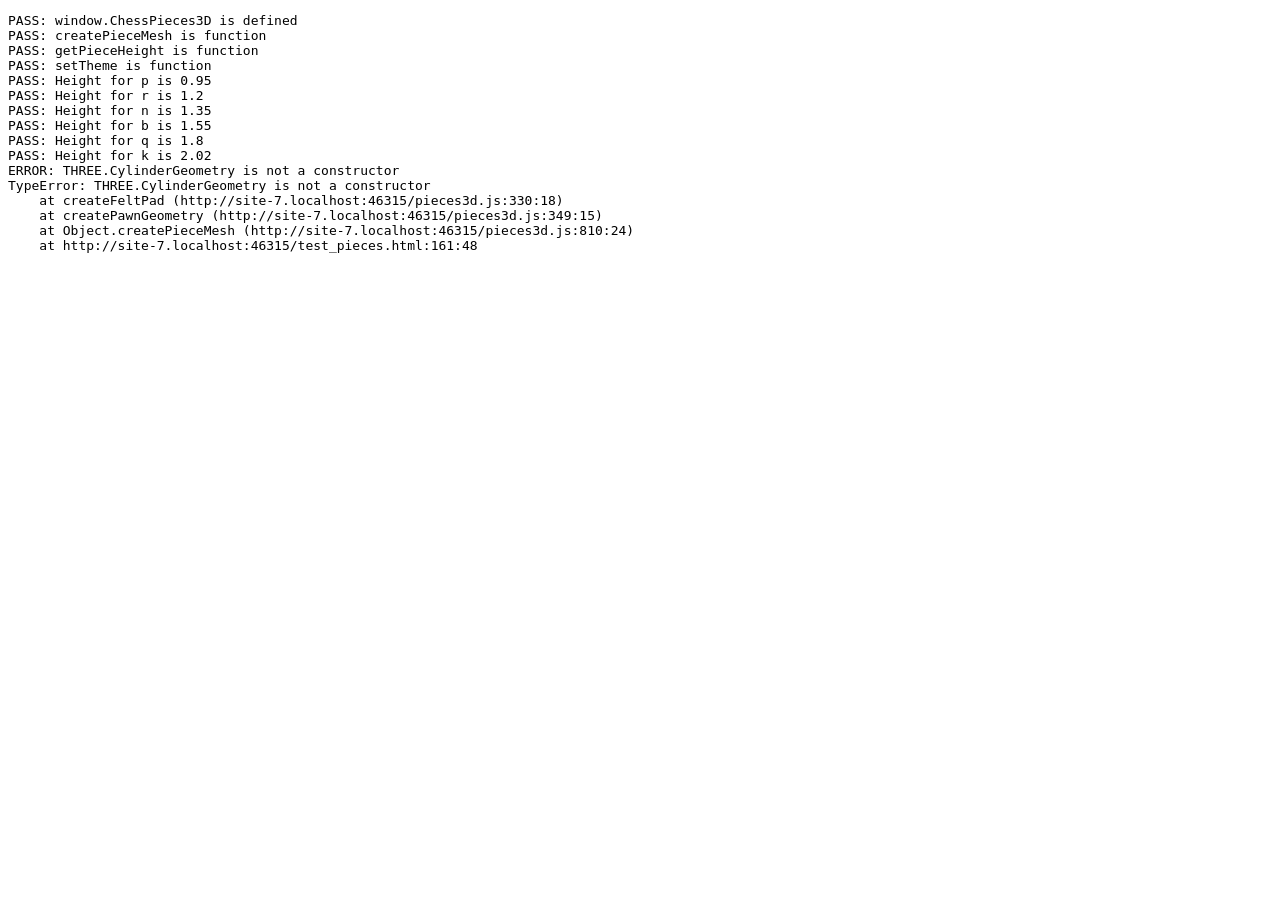
==== test_pieces.html @ d3184d55 "first commit" ====
<!DOCTYPE html>
<html>
<head>
  <meta charset="utf-8">
  <title>Test Three.js Mock</title>
</head>
<body>
  <div id="output">Running...</div>
  <script>
    // Lightweight mock of THREE.js to verify pieces3d.js in headless browser
    window.THREE = {
      Vector2: class {
        constructor(x = 0, y = 0) { this.x = x; this.y = y; }
      },
      Matrix4: class {
        set() { return this; }
      },
      BufferGeometry: class {
        computeVertexNormals() {}
        applyMatrix4() { return this; }
        translate() { return this; }
        rotateY() { return this; }
        rotateX() { return this; }
      },
      LatheGeometry: class {
        constructor(points, segments) {
          this.points = points;
          this.segments = segments;
        }
        computeVertexNormals() {}
      },
      SphereGeometry: class {
        constructor(radius, widthSegments, heightSegments) {
          this.radius = radius;
          this.widthSegments = widthSegments;
          this.heightSegments = heightSegments;
        }
        computeVertexNormals() {}
      },
      BoxGeometry: class {
        constructor(width, height, depth) {
          this.width = width;
          this.height = height;
          this.depth = depth;
        }
        computeVertexNormals() {}
      },
      ConeGeometry: class {
        constructor(radius, height, radialSegments) {
          this.radius = radius;
          this.height = height;
          this.radialSegments = radialSegments;
        }
        computeVertexNormals() {}
      },
      ExtrudeGeometry: class {
        constructor(shape, options) {
          this.shape = shape;
          this.options = options;
        }
        computeVertexNormals() {}
        applyMatrix4() { return this; }
        translate() { return this; }
      },
      Shape: class {
        constructor() { this.curves = []; }
        moveTo(x, y) { this.curves.push(['moveTo', x, y]); }
        lineTo(x, y) { this.curves.push(['lineTo', x, y]); }
        quadraticCurveTo(cx, cy, x, y) { this.curves.push(['quadraticCurveTo', cx, cy, x, y]); }
        bezierCurveTo(c1x, c1y, c2x, c2y, x, y) { this.curves.push(['bezierCurveTo', c1x, c1y, c2x, c2y, x, y]); }
        closePath() { this.curves.push(['closePath']); }
      },
      Mesh: class {
        constructor(geometry, material) {
          this.isMesh = true;
          this.geometry = geometry;
          this.material = material;
          this.position = { x: 0, y: 0, z: 0, set: function(x, y, z) { this.x = x; this.y = y; this.z = z; } };
          this.rotation = { x: 0, y: 0, z: 0, set: function(x, y, z) { this.x = x; this.y = y; this.z = z; } };
          this.userData = {};
          this.castShadow = false;
          this.receiveShadow = false;
        }
      },
      Group: class {
        constructor() {
          this.isGroup = true;
          this.children = [];
          this.position = { x: 0, y: 0, z: 0, set: function(x, y, z) { this.x = x; this.y = y; this.z = z; } };
          this.rotation = { x: 0, y: 0, z: 0, set: function(x, y, z) { this.x = x; this.y = y; this.z = z; } };
          this.userData = {};
        }
        add(child) {
          this.children.push(child);
        }
        traverse(callback) {
          callback(this);
          for (const child of this.children) {
            if (child.traverse) {
              child.traverse(callback);
            } else {
              callback(child);
            }
          }
        }
      },
      MeshPhysicalMaterial: class {
        constructor(params = {}) {
          this.isMaterial = true;
          Object.assign(this, params);
        }
      },
      MeshStandardMaterial: class {
        constructor(params = {}) {
          this.isMaterial = true;
          Object.assign(this, params);
        }
      },
      CanvasTexture: class {
        constructor(canvas) {
          this.image = canvas;
          this.repeat = { x: 1, y: 1, set: function(x, y) { this.x = x; this.y = y; } };
        }
      },
      RepeatWrapping: 1000
    };
  </script>
  <script src="pieces3d.js"></script>
  <script>
    const results = [];
    function assert(cond, msg) {
      if (!cond) {
        results.push('FAIL: ' + msg);
        throw new Error(msg);
      } else {
        results.push('PASS: ' + msg);
      }
    }

    try {
      assert(typeof window.ChessPieces3D === 'object', 'window.ChessPieces3D is defined');
      assert(typeof window.ChessPieces3D.createPieceMesh === 'function', 'createPieceMesh is function');
      assert(typeof window.ChessPieces3D.getPieceHeight === 'function', 'getPieceHeight is function');
      assert(typeof window.ChessPieces3D.setTheme === 'function', 'setTheme is function');

      const pieceTypes = ['p', 'r', 'n', 'b', 'q', 'k'];
      const colors = ['w', 'b'];
      const themes = ['classic', 'marble', 'neon', 'wood'];

      // Test heights
      for (const t of pieceTypes) {
        const h = window.ChessPieces3D.getPieceHeight(t);
        assert(typeof h === 'number' && h > 0.8 && h < 2.5, 'Height for ' + t + ' is ' + h);
      }

      // Test piece creations across all types, colors, themes
      for (const th of themes) {
        window.ChessPieces3D.setTheme(th);
        for (const c of colors) {
          for (const t of pieceTypes) {
            const piece = window.ChessPieces3D.createPieceMesh(t, c, th);
            assert(piece && piece.isGroup, 'Piece created for ' + t + '-' + c + '-' + th);
            assert(piece.children.length > 0, 'Piece has child meshes (' + piece.children.length + ')');
            assert(piece.userData.type === t, 'userData.type matches ' + t);
            assert(piece.userData.color === c, 'userData.color matches ' + c);
            assert(piece.userData.theme === th, 'userData.theme matches ' + th);

            // Check shadow flags on all child meshes
            let meshCount = 0;
            piece.traverse((node) => {
              if (node.isMesh) {
                meshCount++;
                assert(node.castShadow === true, 'Mesh has castShadow=true');
                assert(node.receiveShadow === true, 'Mesh has receiveShadow=true');
                assert(node.material && node.material.isMaterial, 'Mesh has valid material');
              }
            });
            assert(meshCount > 0, 'Found ' + meshCount + ' meshes in ' + t);

            // Check Knight orientation
            if (t === 'n') {
              if (c === 'b') {
                assert(Math.abs(piece.rotation.y - Math.PI) < 0.001, 'Black knight rotated PI');
              } else {
                assert(piece.rotation.y === 0, 'White knight rotation is 0');
              }
            }

            // Test updatePieceTheme
            window.ChessPieces3D.updatePieceTheme(piece, 'neon');
            assert(piece.userData.theme === 'neon', 'updatePieceTheme updated theme to neon');
          }
        }
      }

      document.getElementById('output').innerHTML = '<pre id="res">' + results.join('\n') + '\nALL TESTS PASSED SUCCESSFULLY!</pre>';
    } catch (e) {
      document.getElementById('output').innerHTML = '<pre id="res">' + results.join('\n') + '\nERROR: ' + e.message + '\n' + e.stack + '</pre>';
    }
  </script>
</body>
</html>
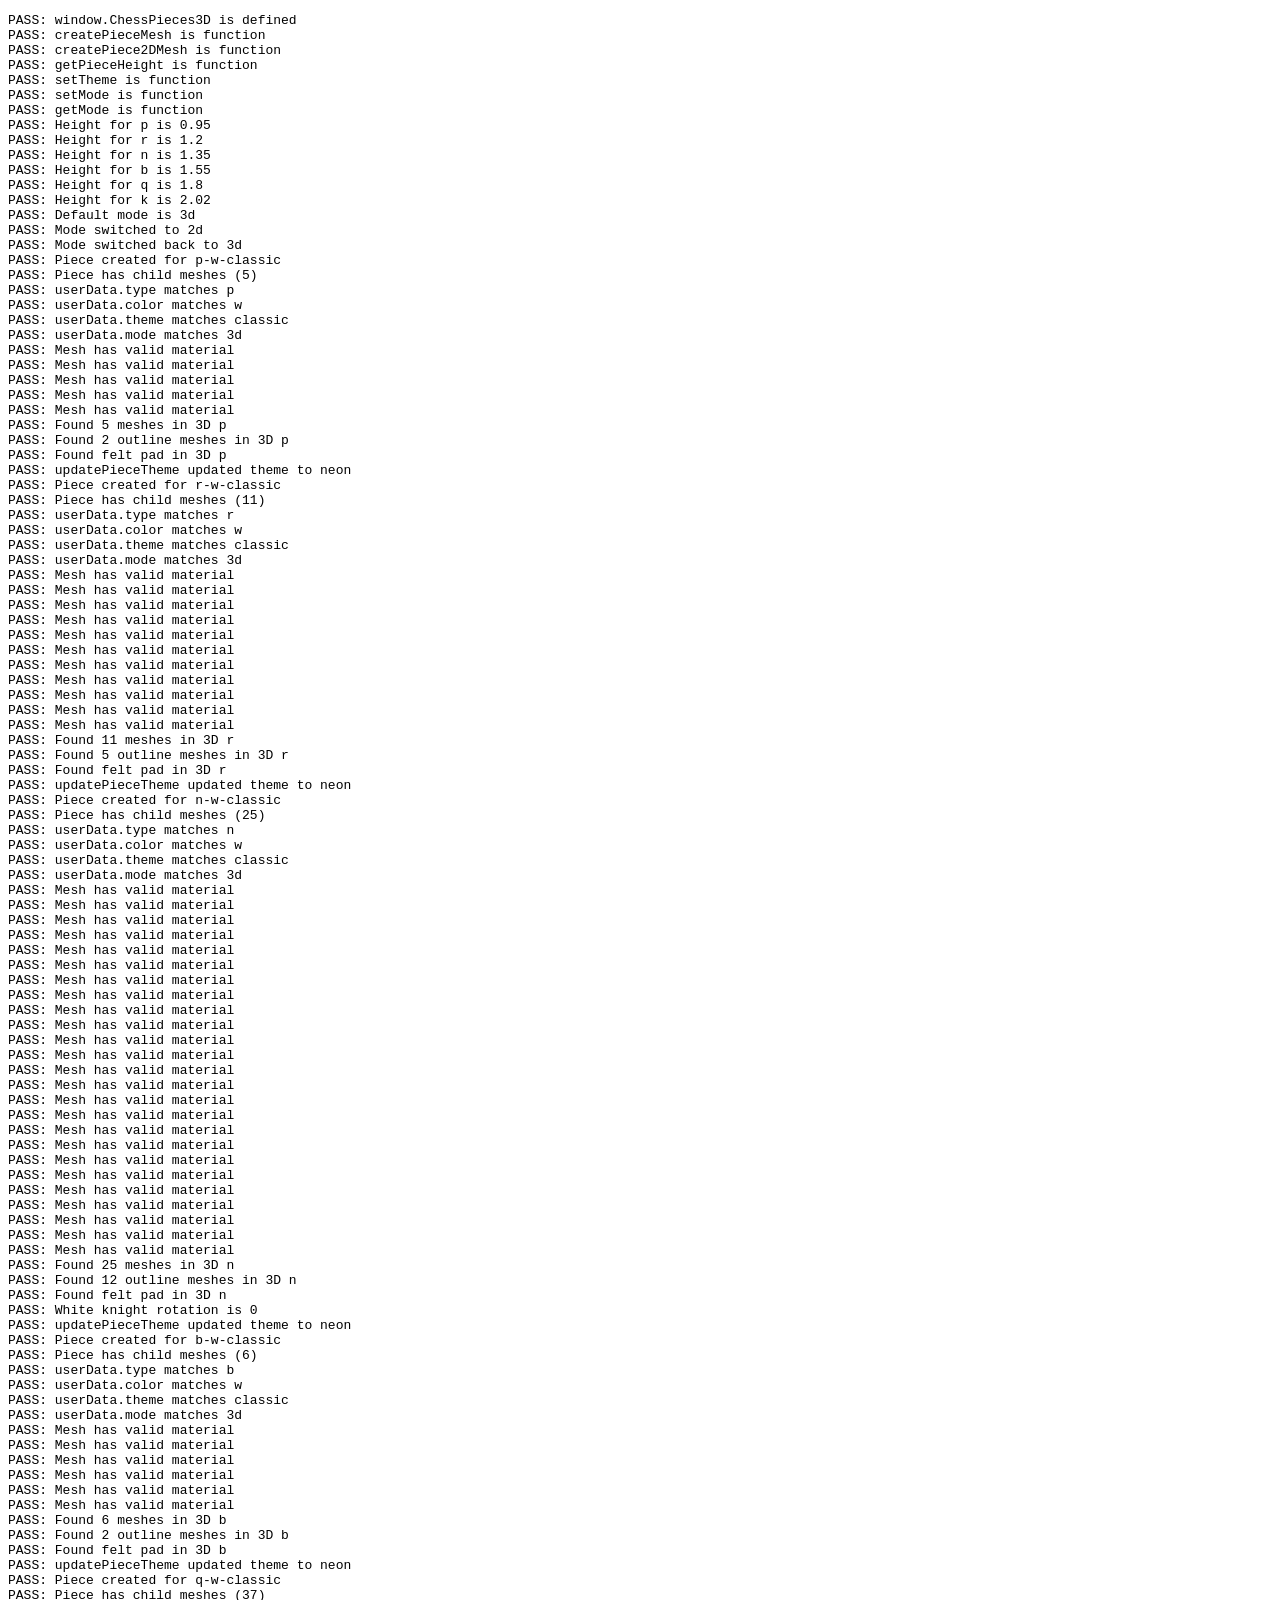
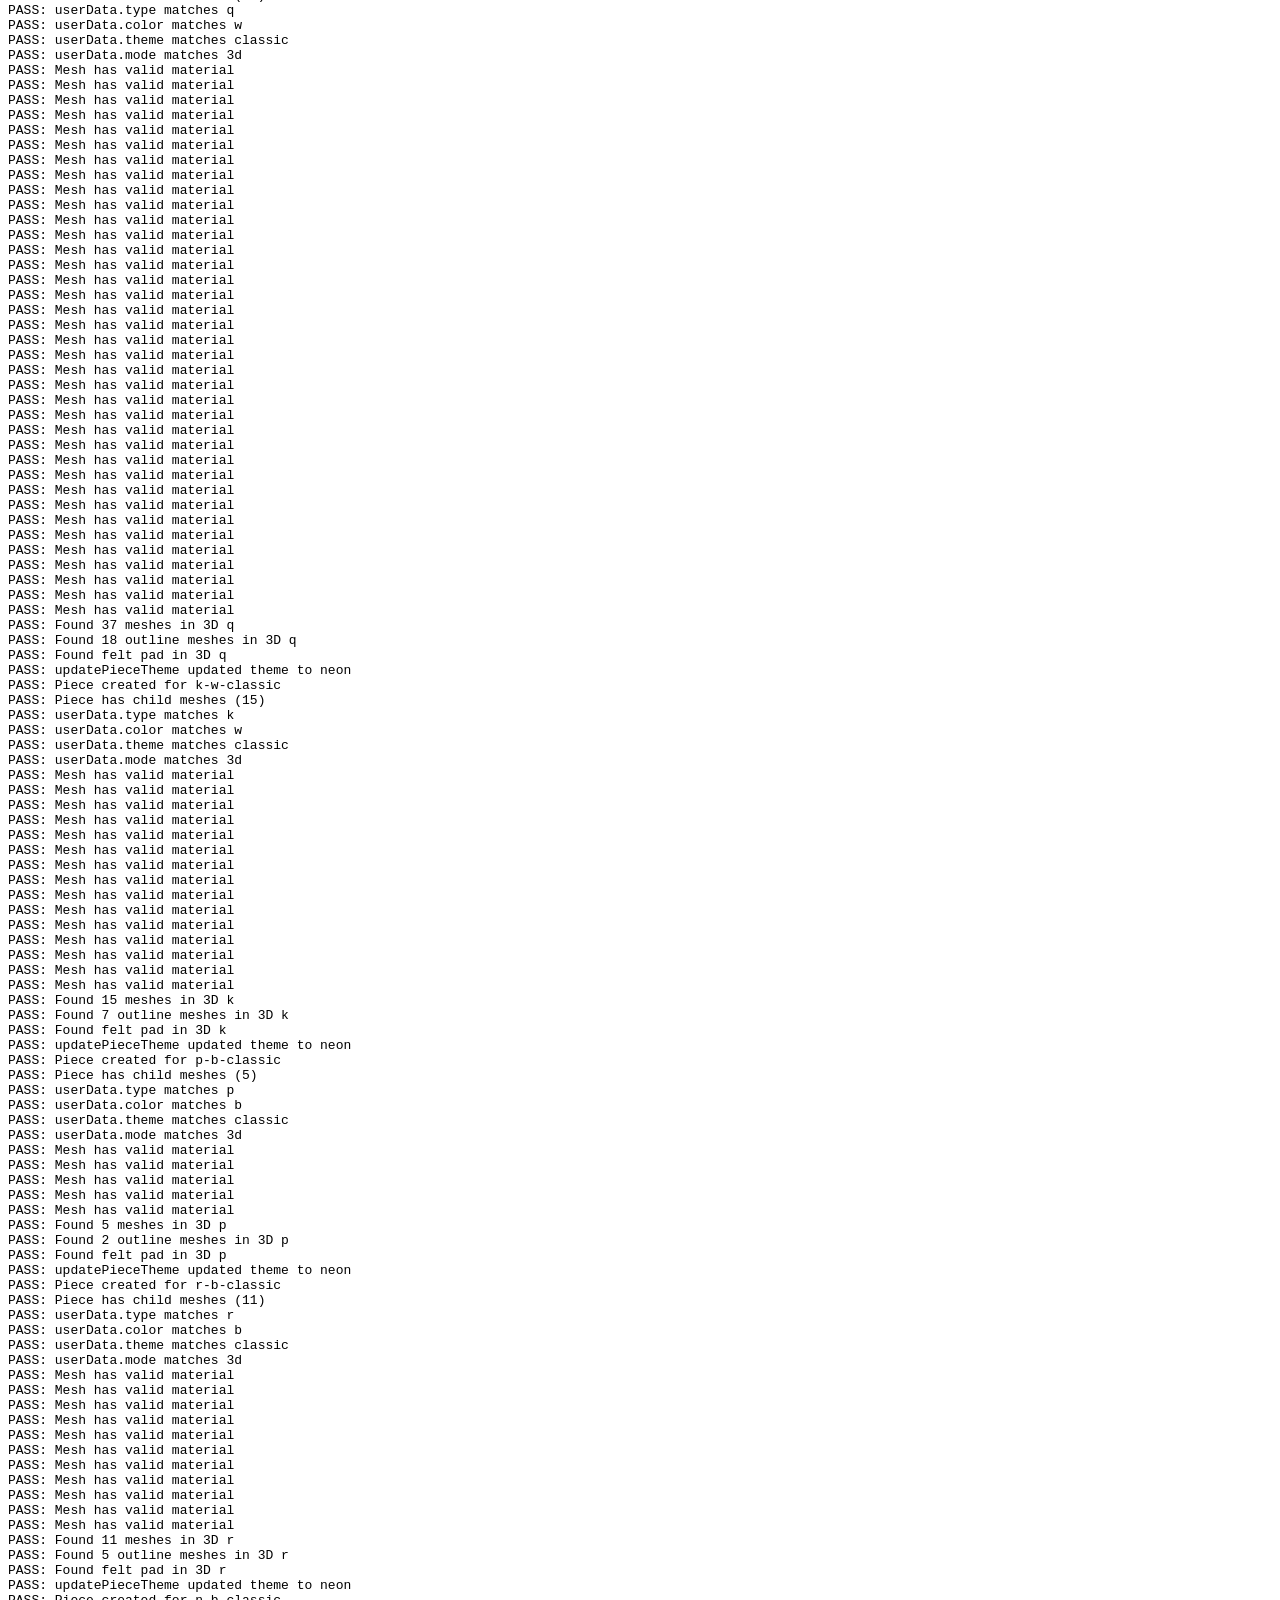
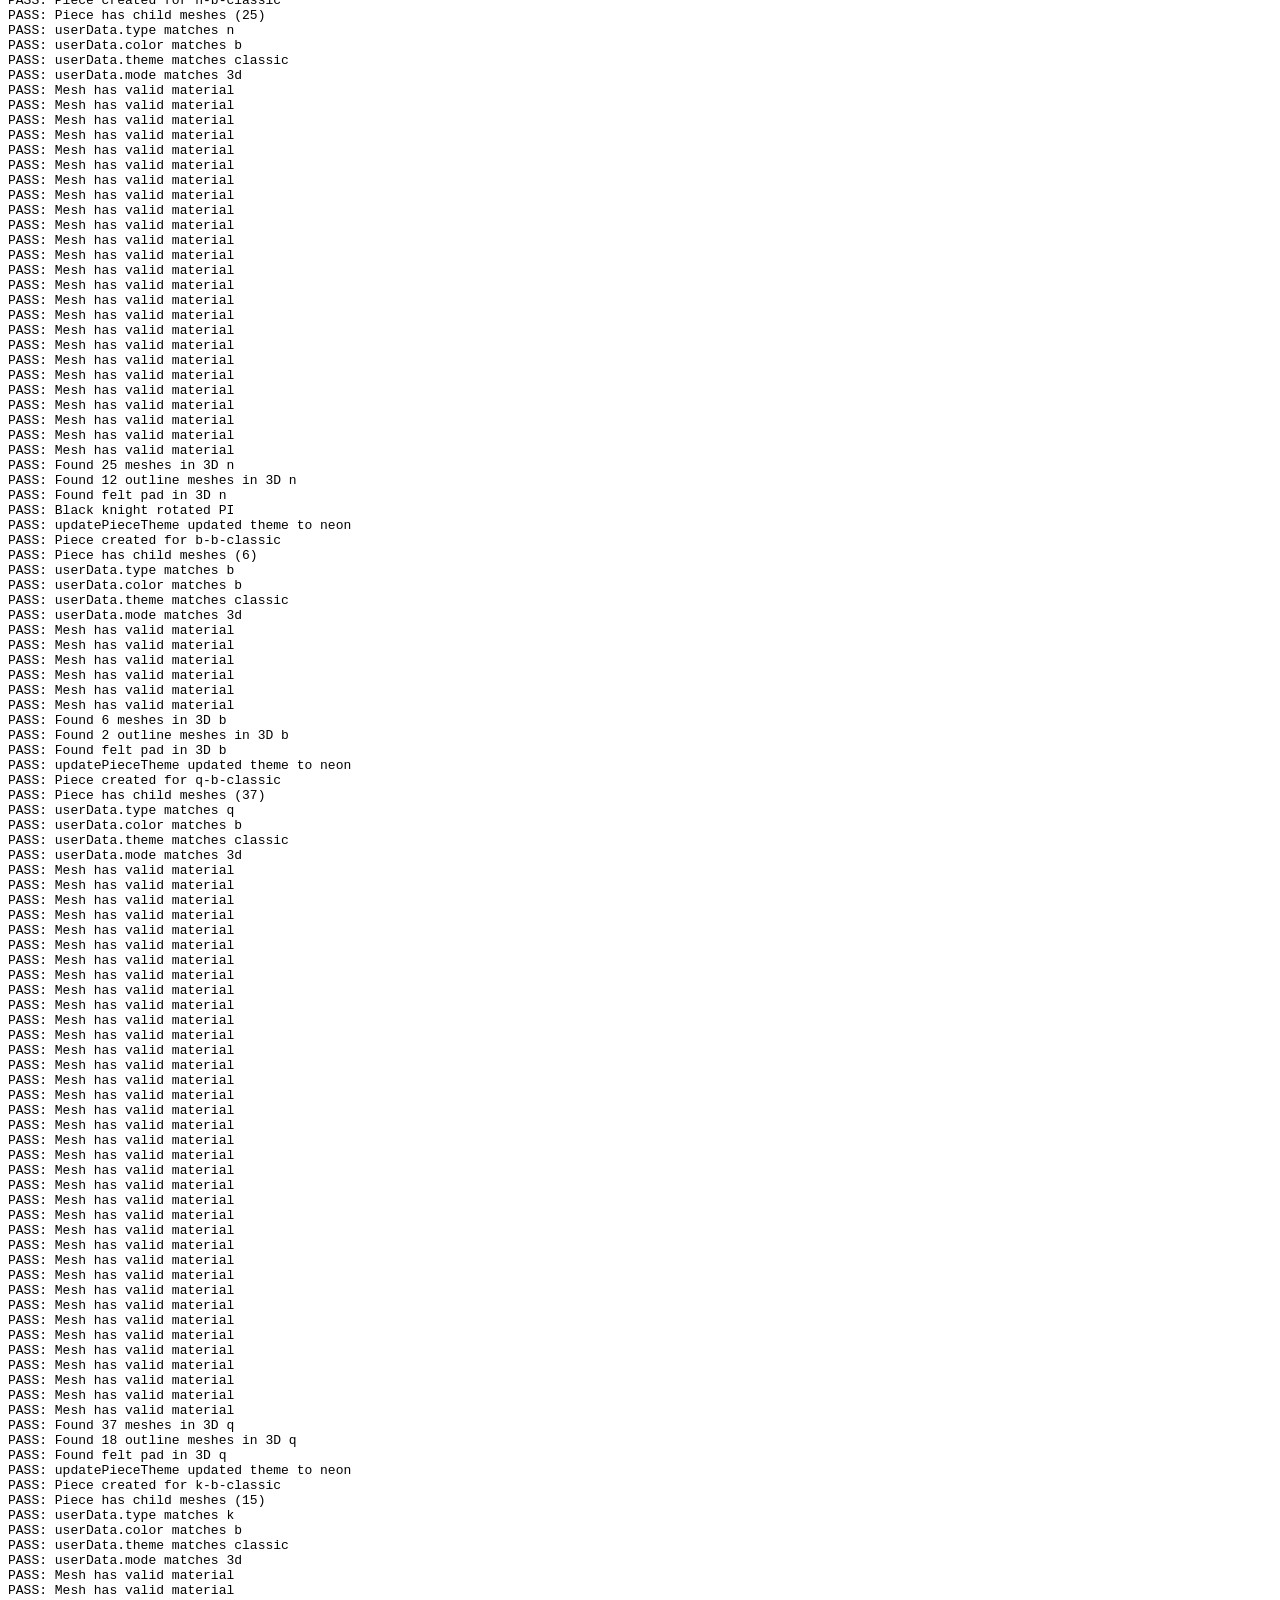
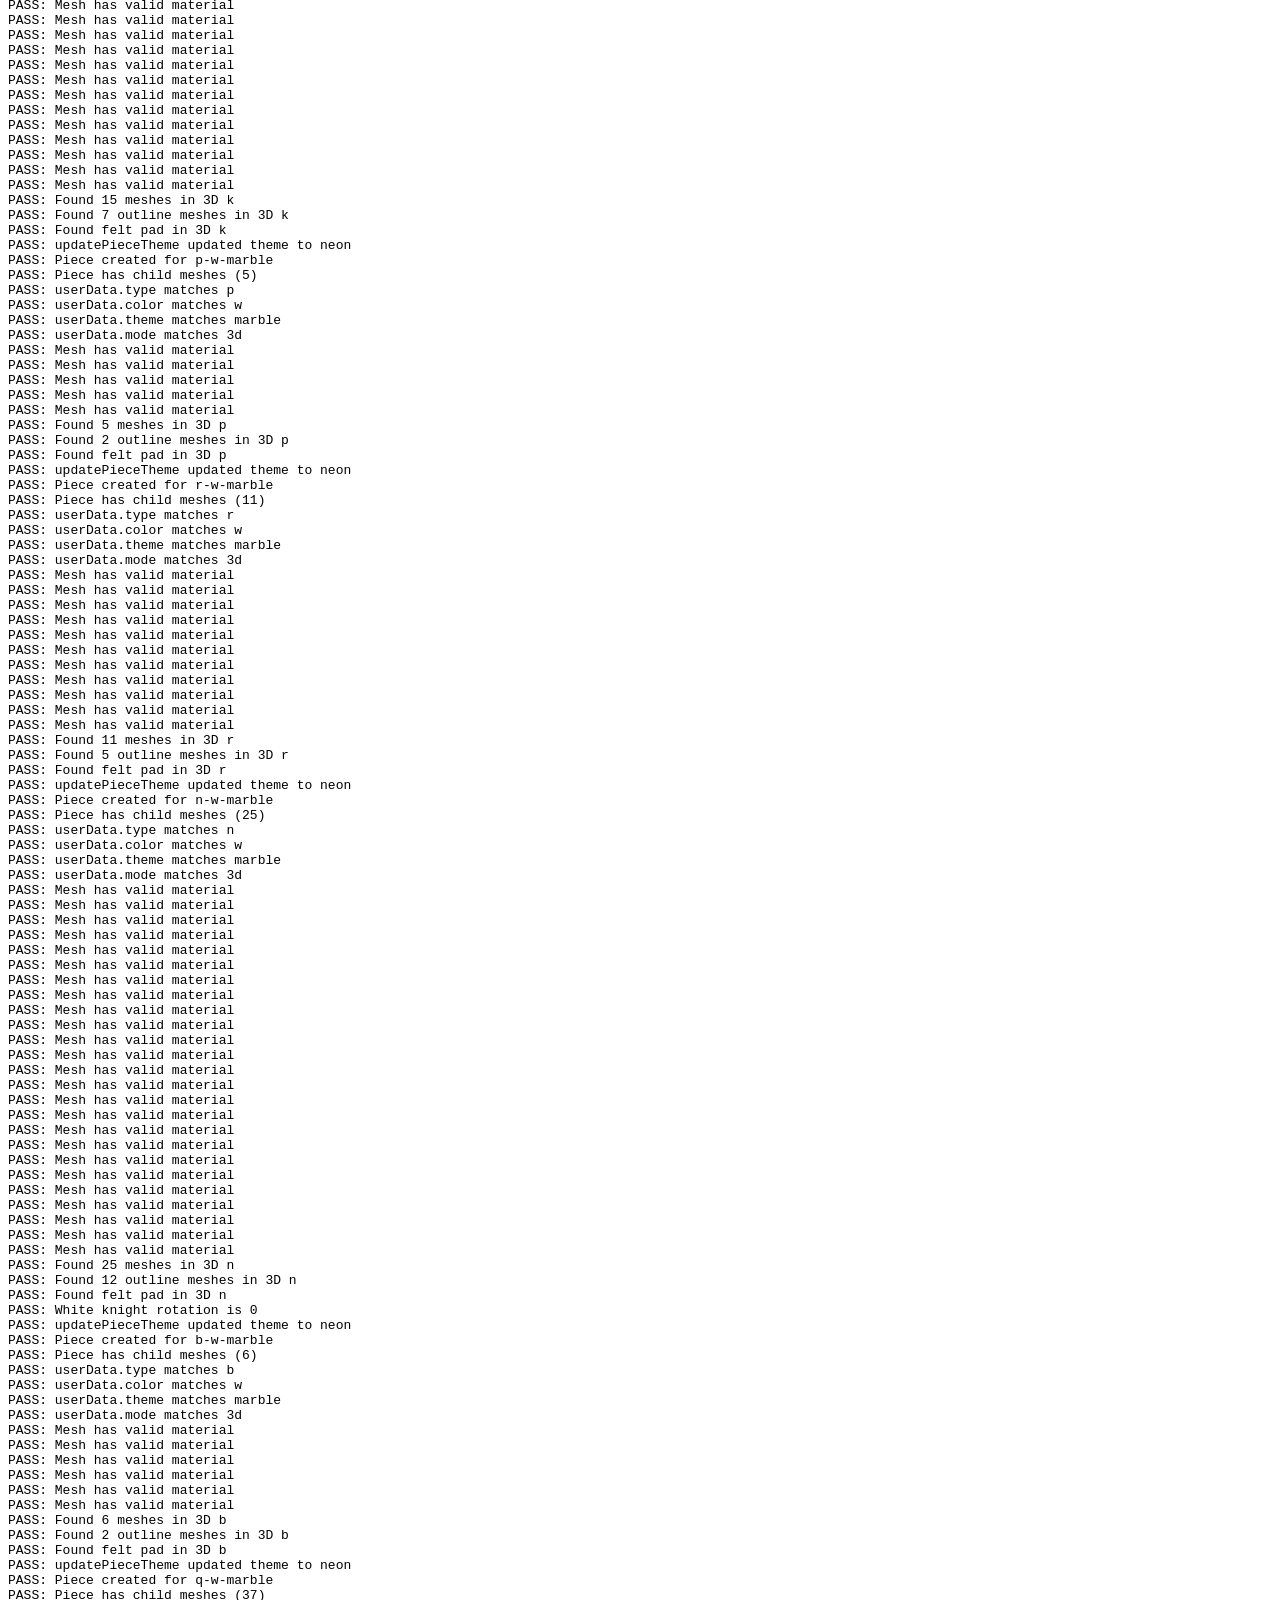
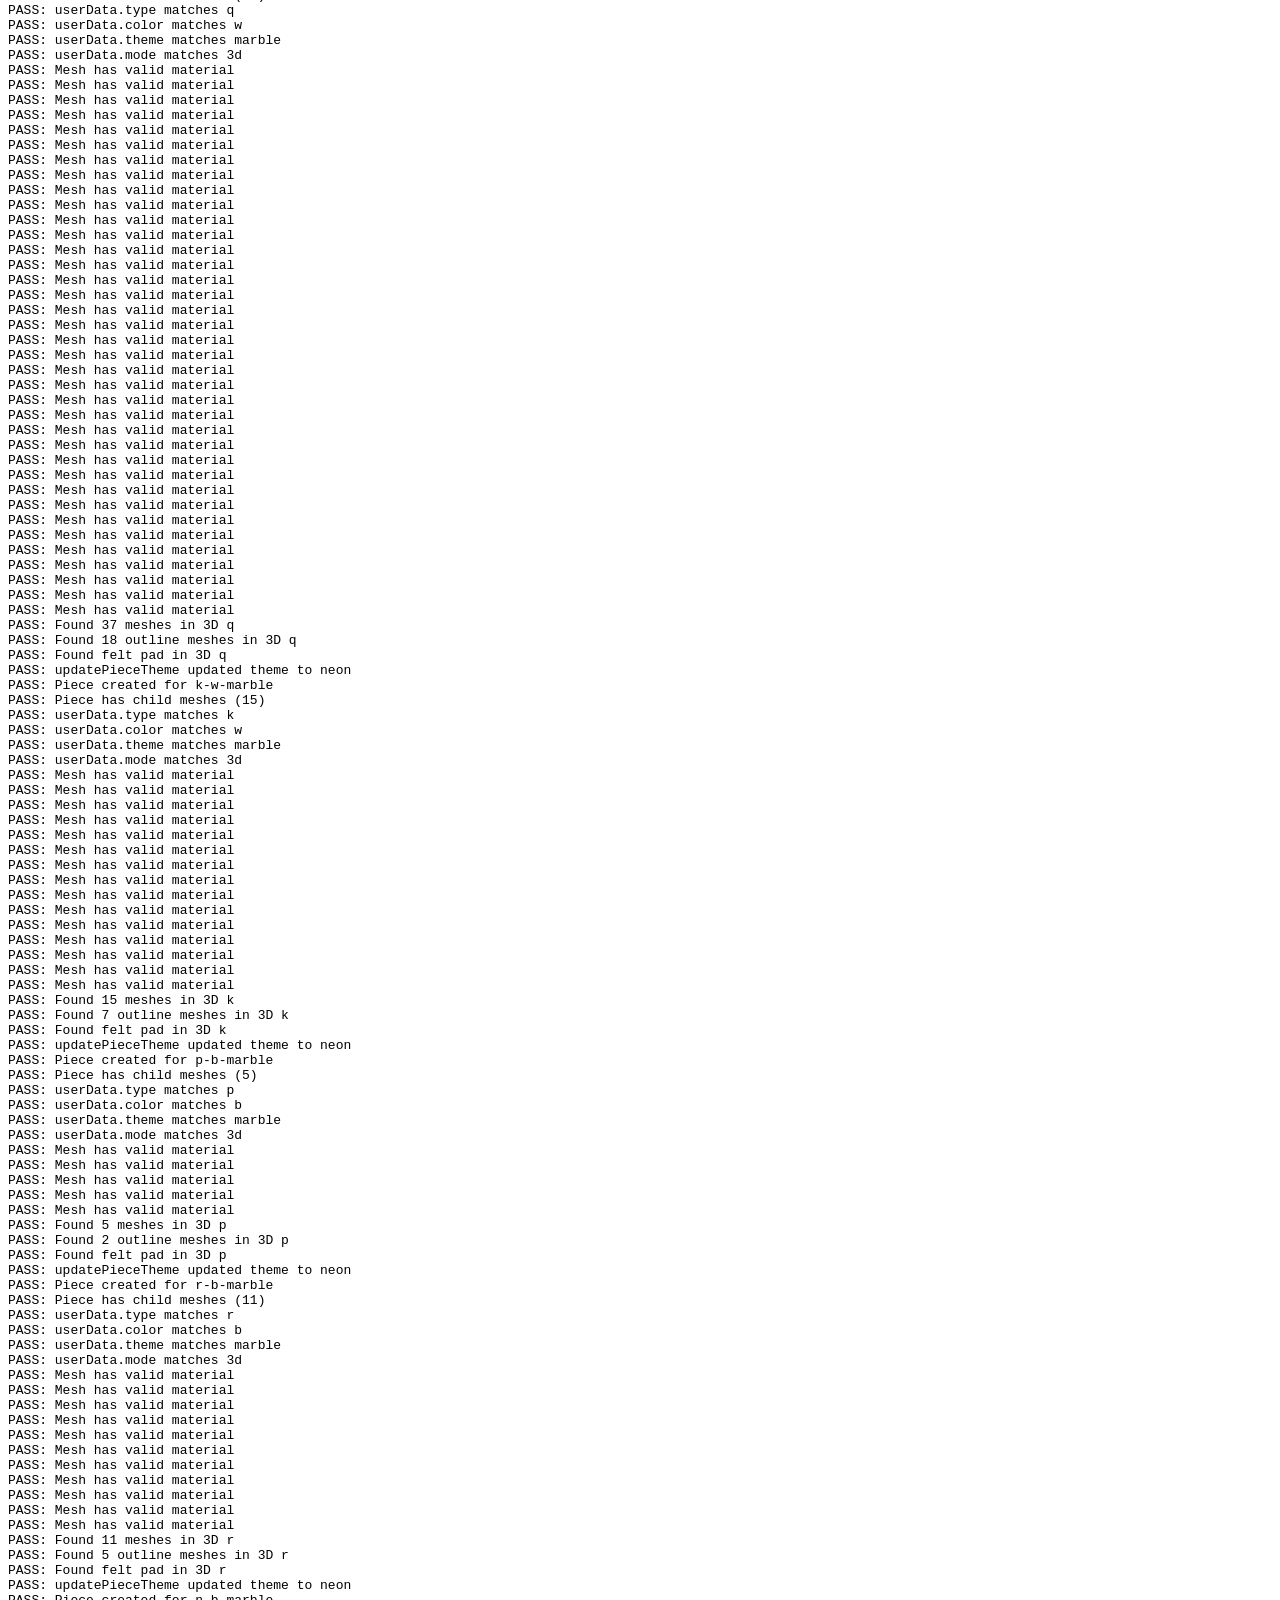
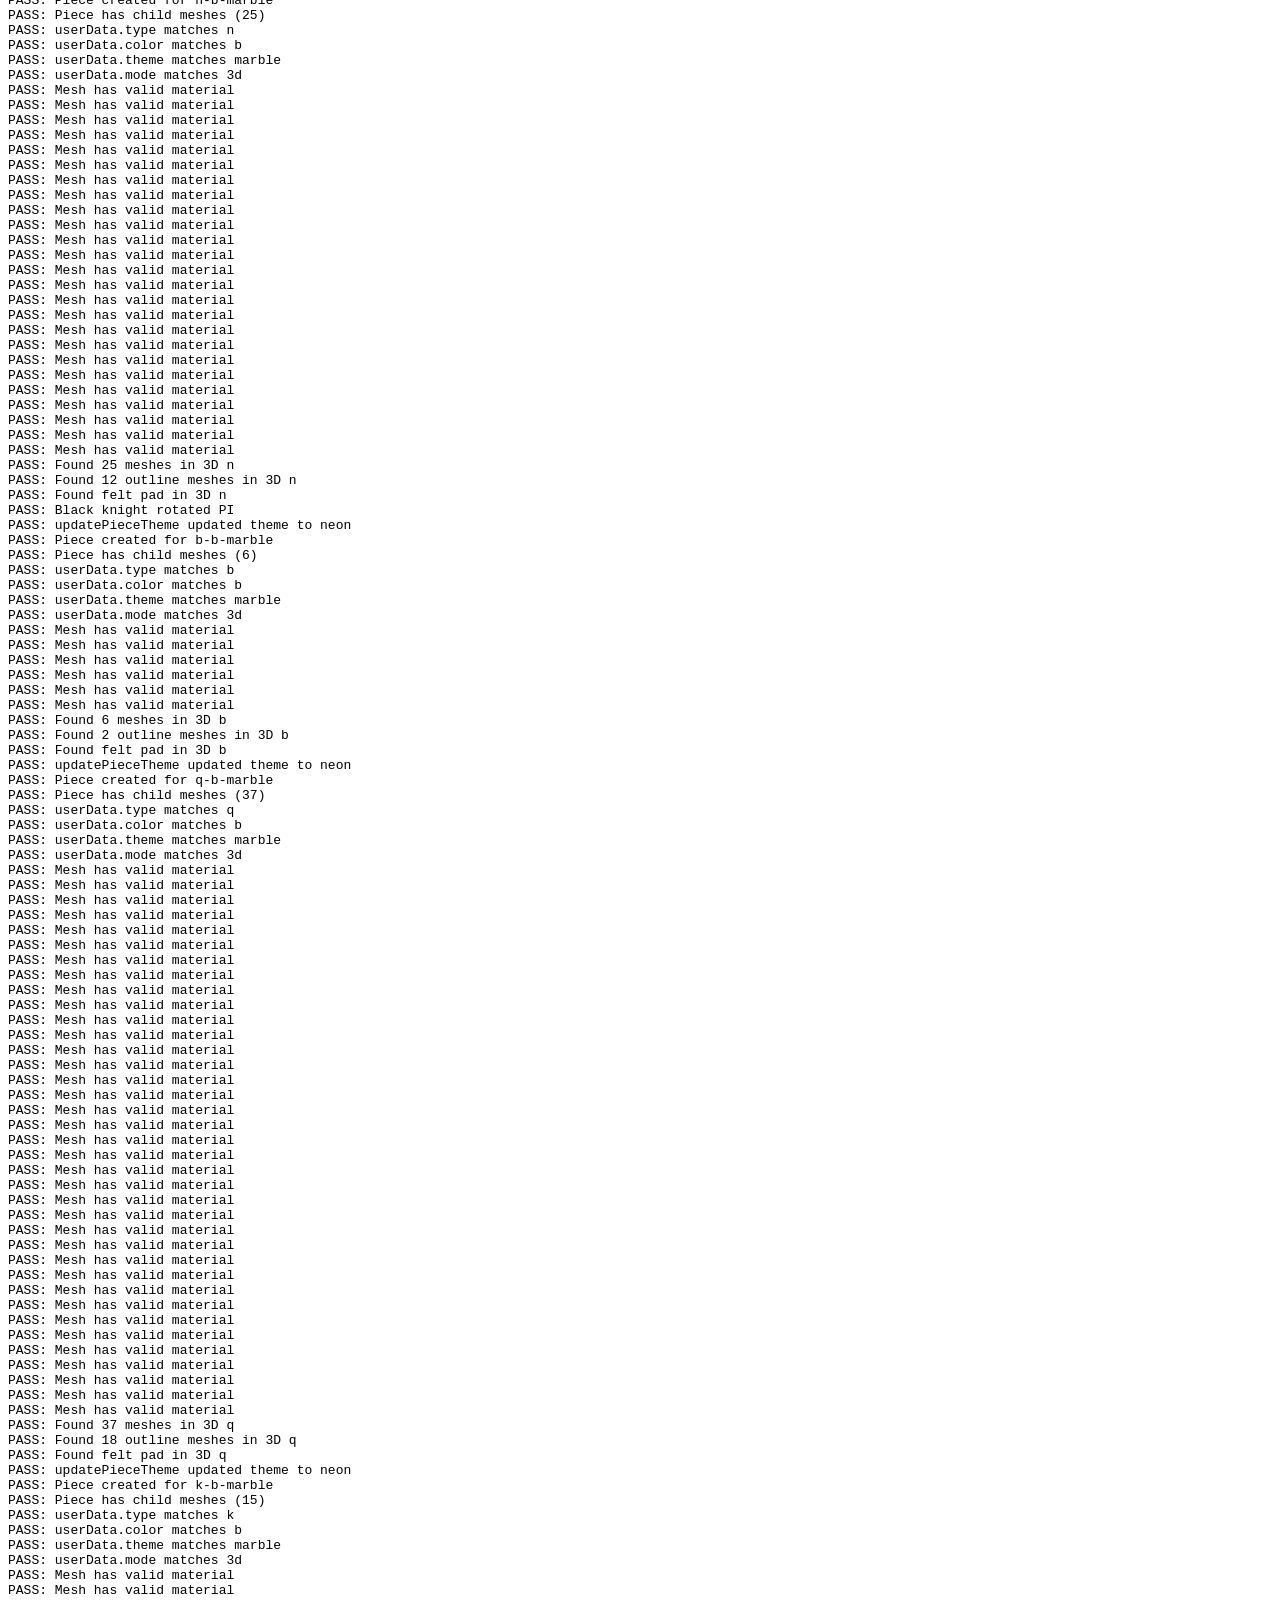
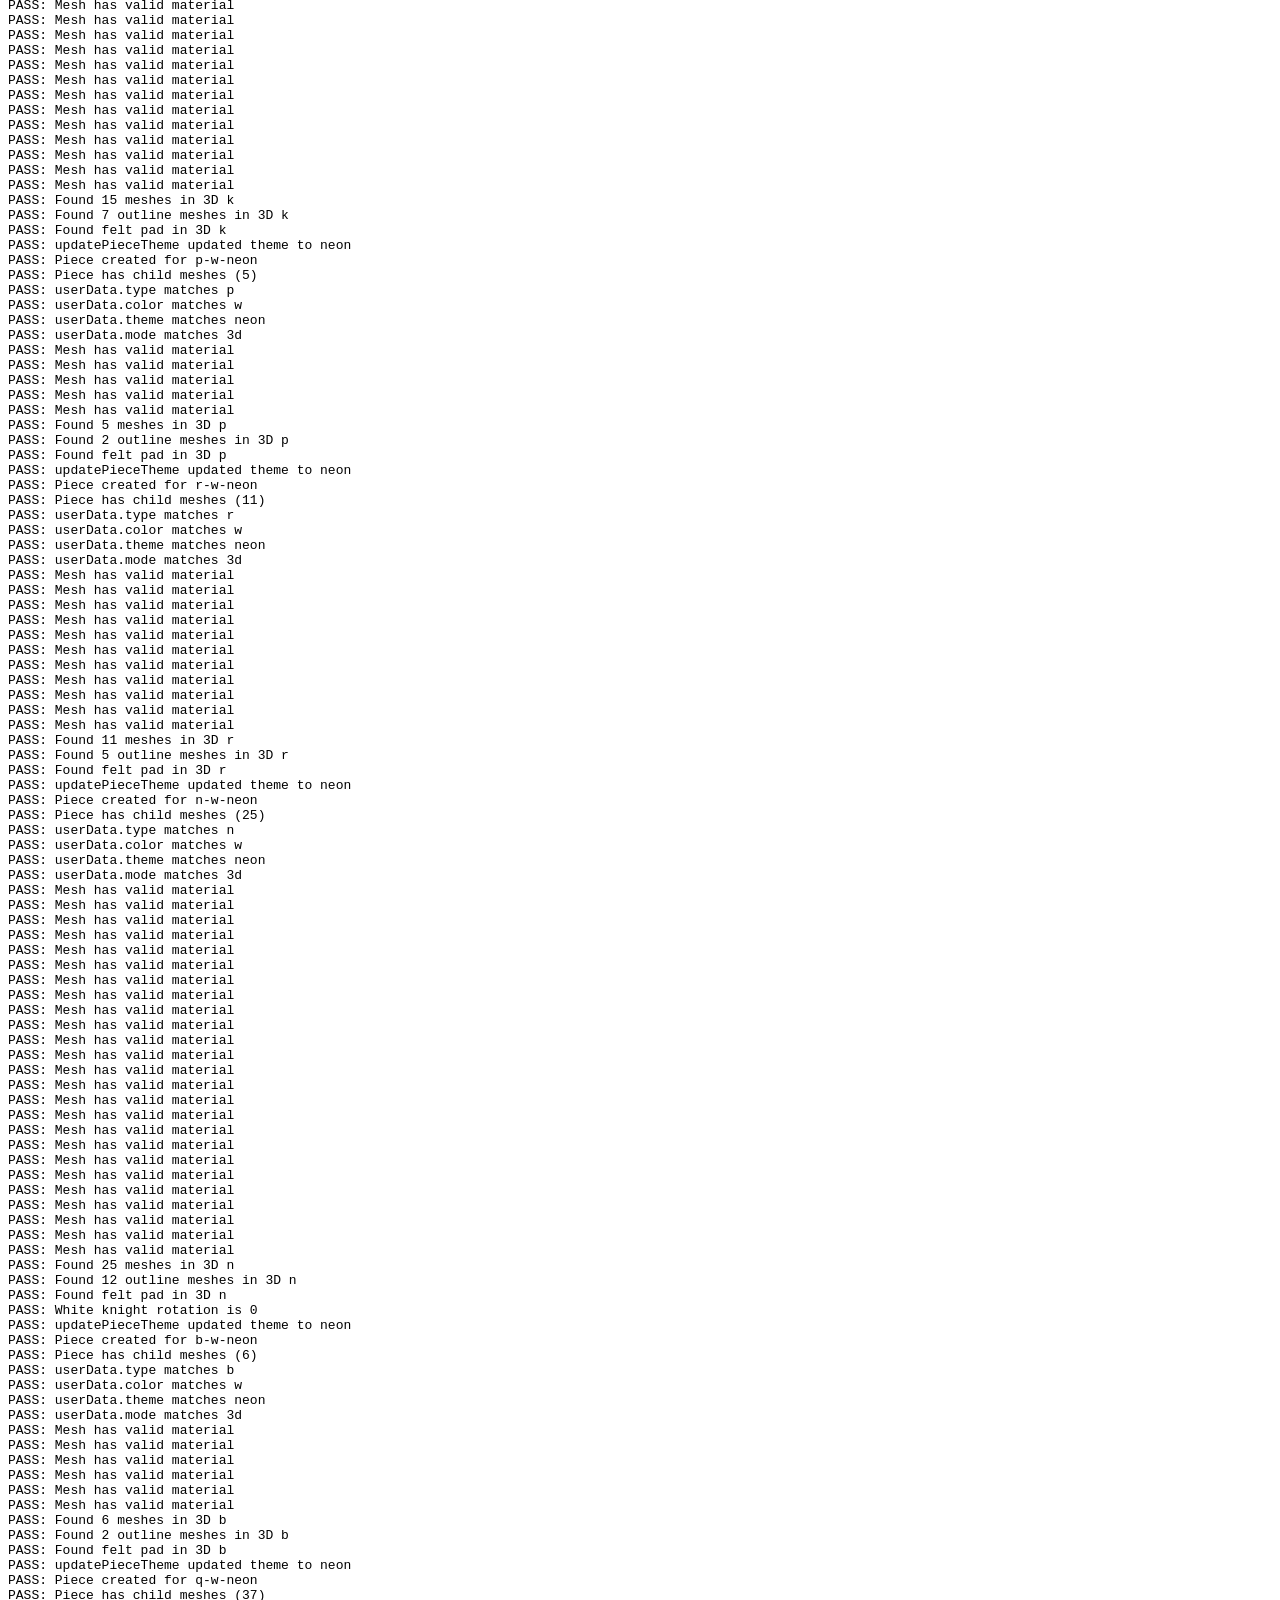
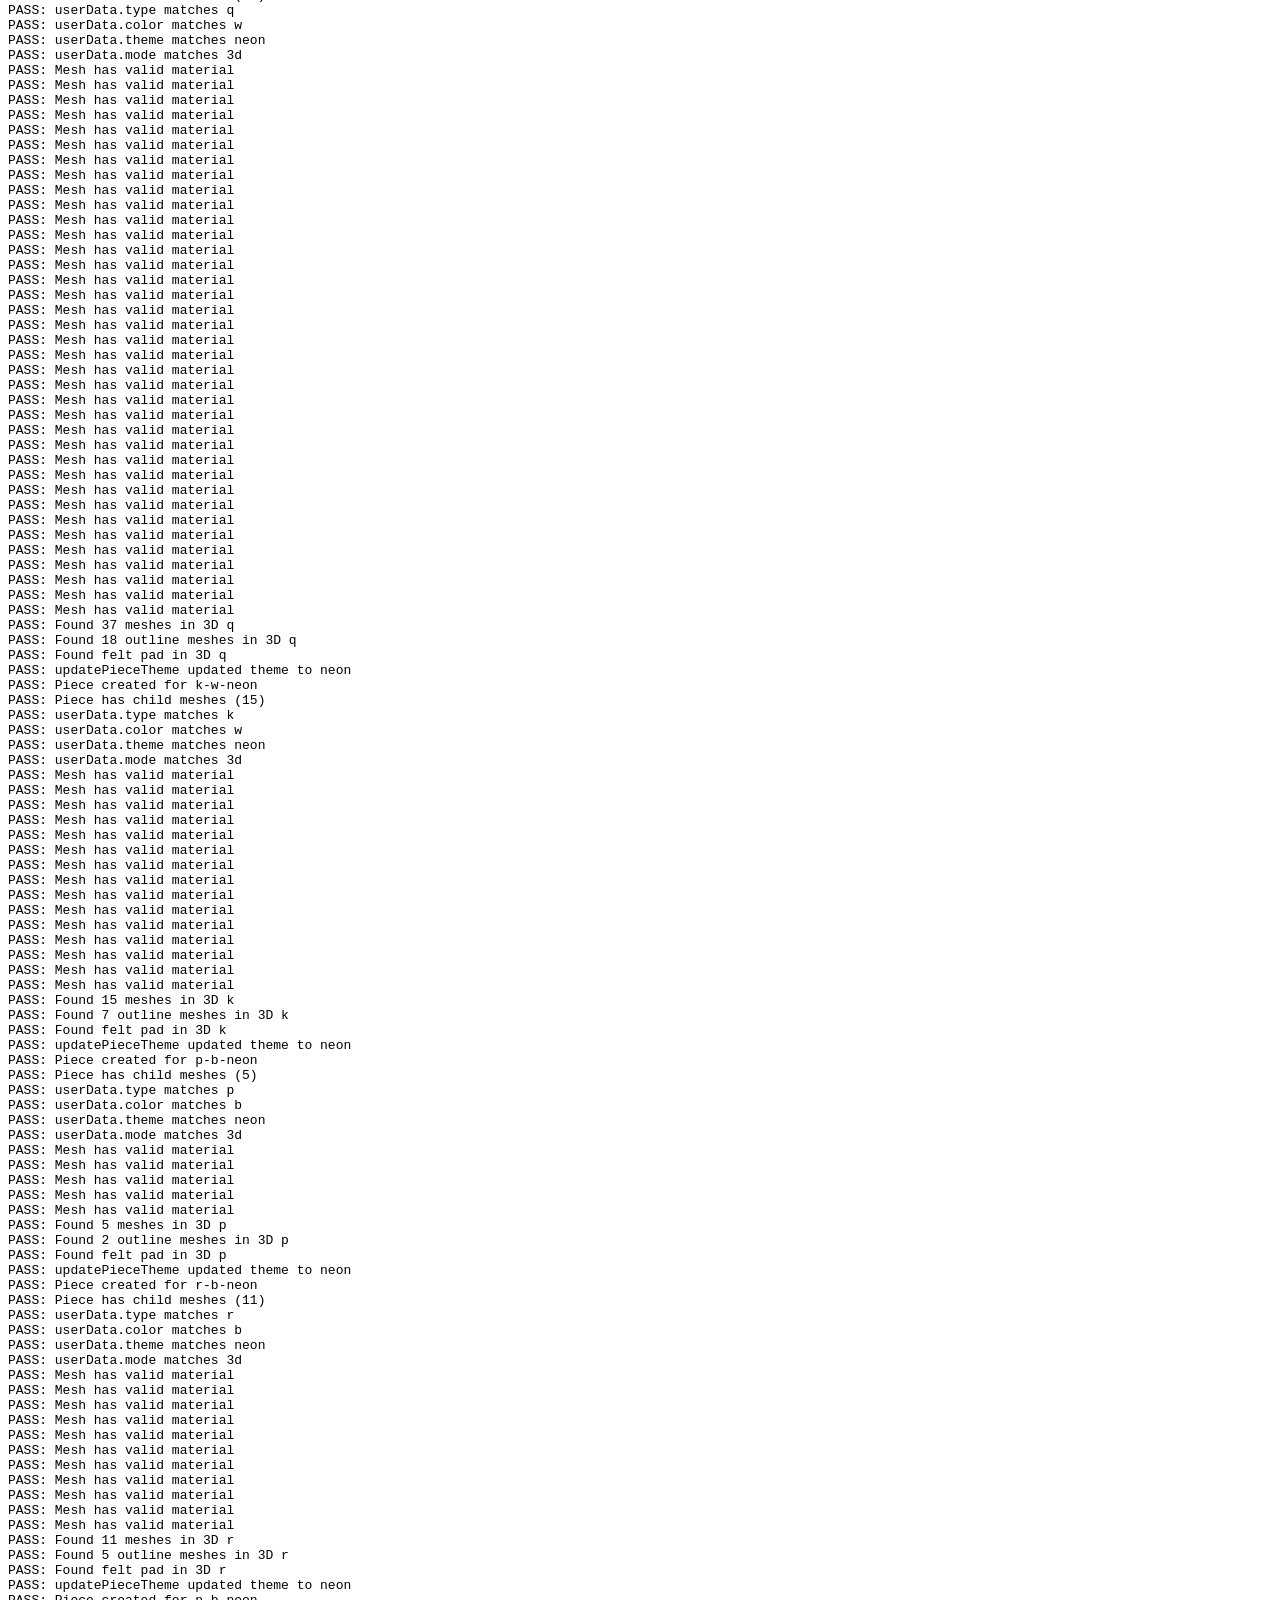
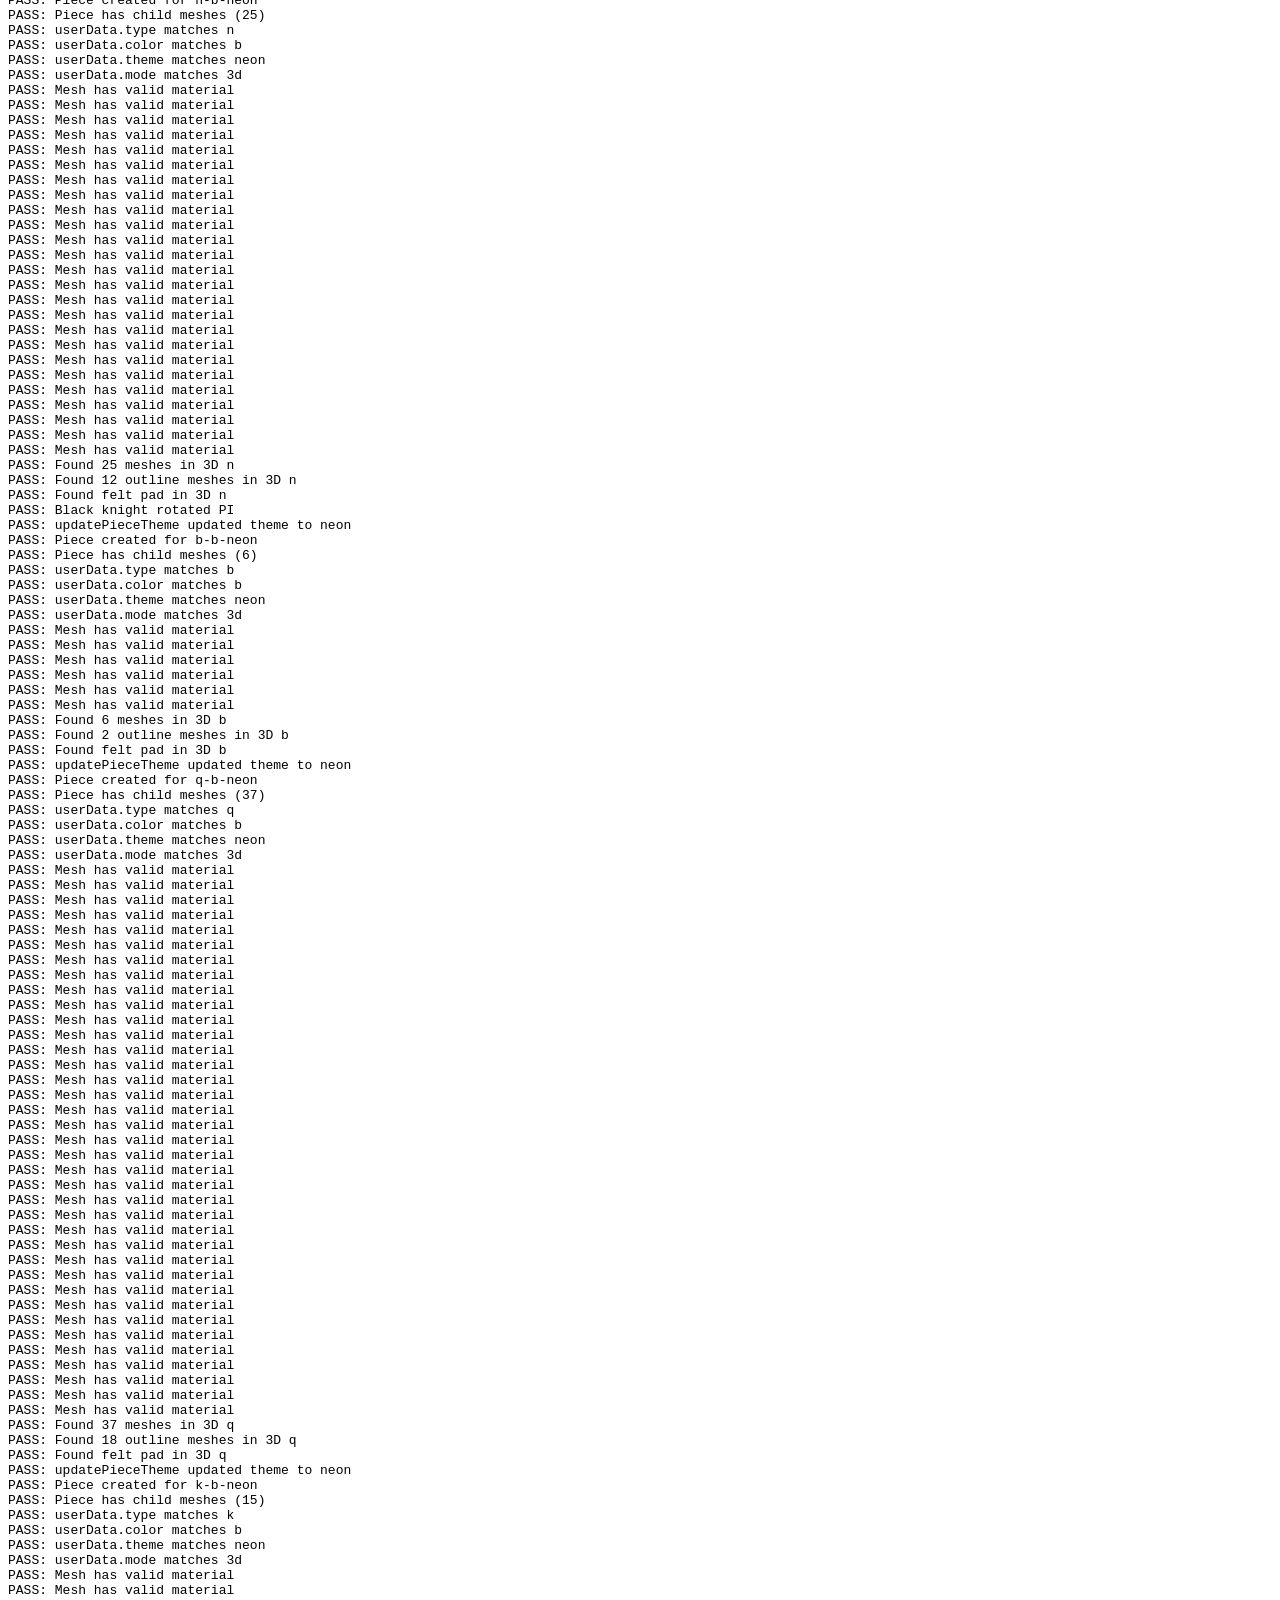
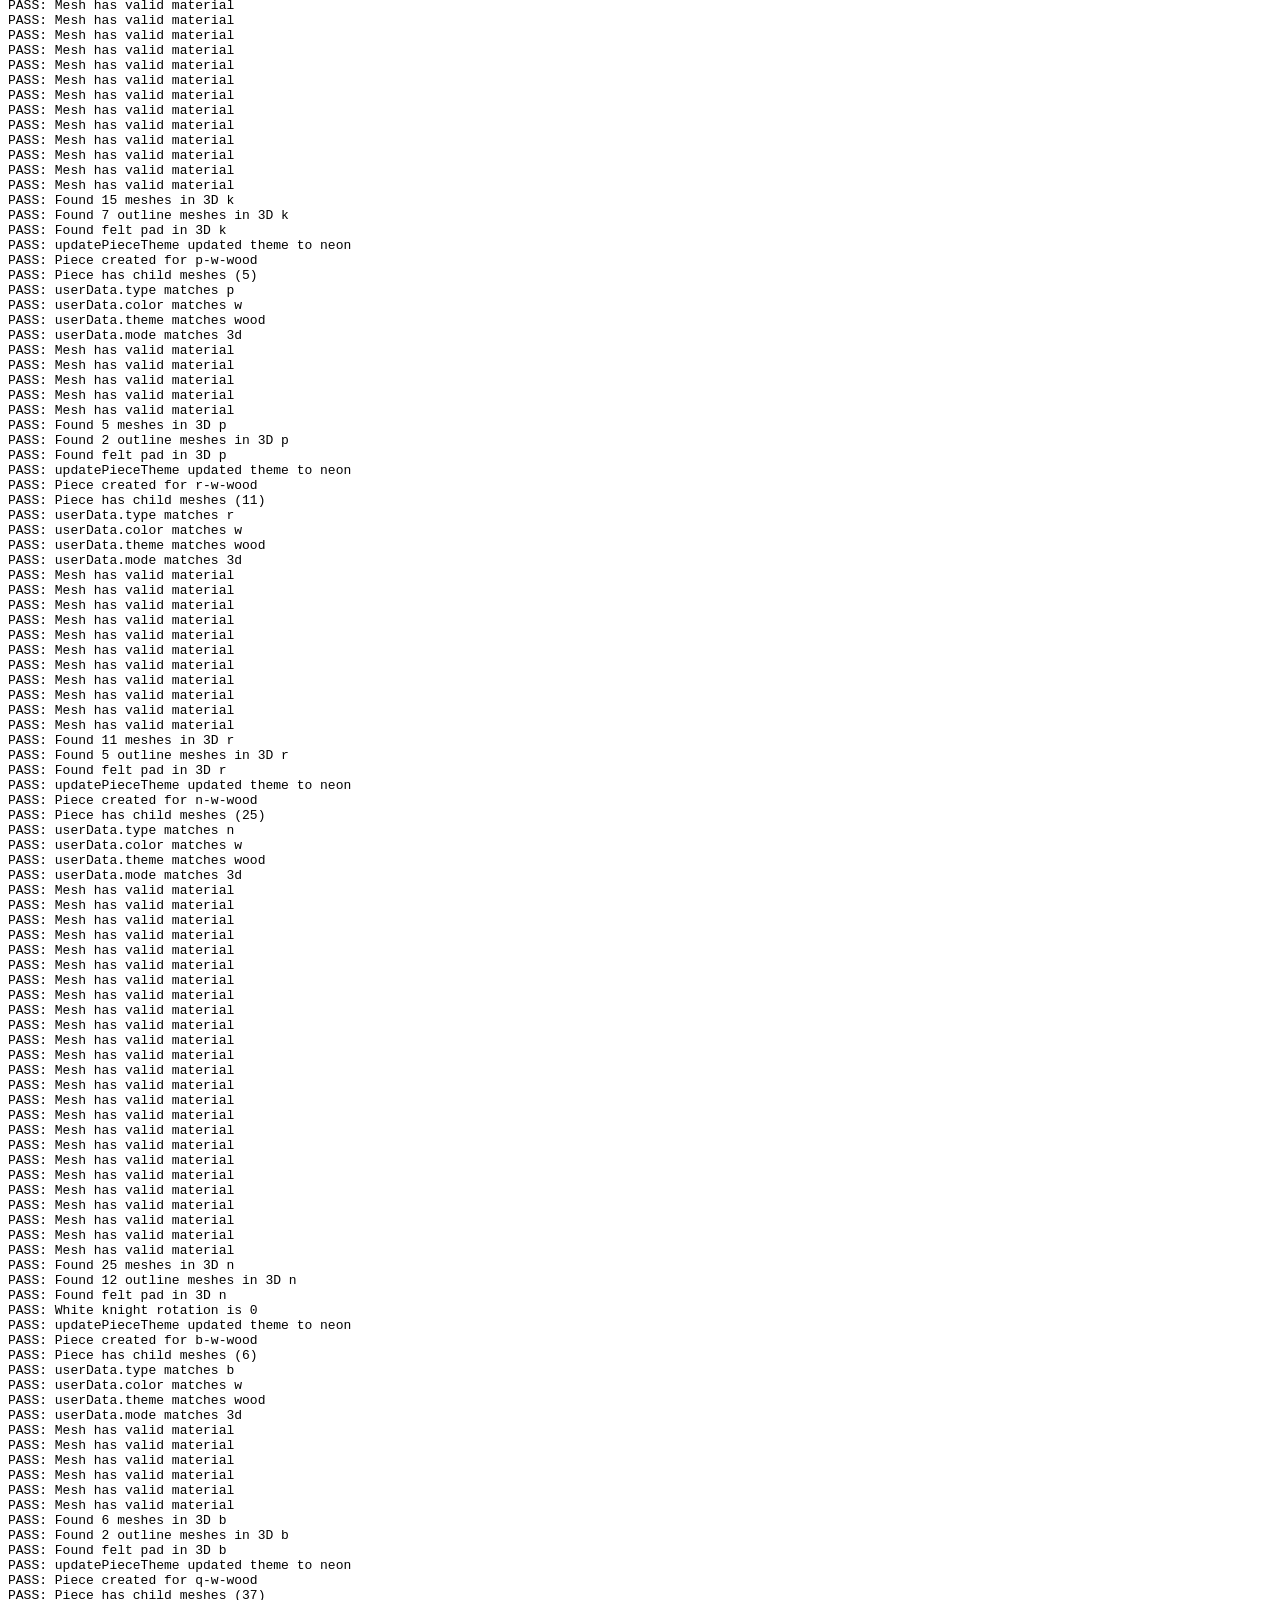
==== commit 01b0996c: "2D mode added, improved figures visibility on the board" ====
--- a/test_pieces.html
+++ b/test_pieces.html
@@ -2,7 +2,7 @@
 <html>
 <head>
   <meta charset="utf-8">
-  <title>Test Three.js Mock</title>
+  <title>Test Three.js Mock with 2D and Outline Support</title>
 </head>
 <body>
   <div id="output">Running...</div>
@@ -53,6 +53,30 @@
         }
         computeVertexNormals() {}
       },
+      CylinderGeometry: class {
+        constructor(topR, botR, height, segments) {
+          this.topR = topR;
+          this.botR = botR;
+          this.height = height;
+          this.segments = segments;
+        }
+        computeVertexNormals() {}
+      },
+      RingGeometry: class {
+        constructor(innerR, outerR, segments) {
+          this.innerR = innerR;
+          this.outerR = outerR;
+          this.segments = segments;
+        }
+        computeVertexNormals() {}
+      },
+      CircleGeometry: class {
+        constructor(radius, segments) {
+          this.radius = radius;
+          this.segments = segments;
+        }
+        computeVertexNormals() {}
+      },
       ExtrudeGeometry: class {
         constructor(shape, options) {
           this.shape = shape;
@@ -75,8 +99,9 @@
           this.isMesh = true;
           this.geometry = geometry;
           this.material = material;
-          this.position = { x: 0, y: 0, z: 0, set: function(x, y, z) { this.x = x; this.y = y; this.z = z; } };
-          this.rotation = { x: 0, y: 0, z: 0, set: function(x, y, z) { this.x = x; this.y = y; this.z = z; } };
+          this.position = { x: 0, y: 0, z: 0, set: function(x, y, z) { this.x = x; this.y = y; this.z = z; }, copy: function(p) { this.x = p.x; this.y = p.y; this.z = p.z; } };
+          this.rotation = { x: 0, y: 0, z: 0, set: function(x, y, z) { this.x = x; this.y = y; this.z = z; }, copy: function(r) { this.x = r.x; this.y = r.y; this.z = r.z; } };
+          this.scale = { x: 1, y: 1, z: 1, copy: function(s) { this.x = s.x; this.y = s.y; this.z = s.z; return this; }, multiplyScalar: function(m) { this.x *= m; this.y *= m; this.z *= m; return this; } };
           this.userData = {};
           this.castShadow = false;
           this.receiveShadow = false;
@@ -95,7 +120,7 @@
         }
         traverse(callback) {
           callback(this);
-          for (const child of this.children) {
+          for (const child of [...this.children]) {
             if (child.traverse) {
               child.traverse(callback);
             } else {
@@ -107,12 +132,21 @@
       MeshPhysicalMaterial: class {
         constructor(params = {}) {
           this.isMaterial = true;
+          this.color = { set: function(c) { this.value = c; } };
           Object.assign(this, params);
         }
       },
       MeshStandardMaterial: class {
         constructor(params = {}) {
           this.isMaterial = true;
+          this.color = { set: function(c) { this.value = c; } };
+          Object.assign(this, params);
+        }
+      },
+      MeshBasicMaterial: class {
+        constructor(params = {}) {
+          this.isMaterial = true;
+          this.color = { set: function(c) { this.value = c; } };
           Object.assign(this, params);
         }
       },
@@ -122,6 +156,9 @@
           this.repeat = { x: 1, y: 1, set: function(x, y) { this.x = x; this.y = y; } };
         }
       },
+      BackSide: 1,
+      FrontSide: 0,
+      DoubleSide: 2,
       RepeatWrapping: 1000
     };
   </script>
@@ -140,8 +177,11 @@
     try {
       assert(typeof window.ChessPieces3D === 'object', 'window.ChessPieces3D is defined');
       assert(typeof window.ChessPieces3D.createPieceMesh === 'function', 'createPieceMesh is function');
+      assert(typeof window.ChessPieces3D.createPiece2DMesh === 'function', 'createPiece2DMesh is function');
       assert(typeof window.ChessPieces3D.getPieceHeight === 'function', 'getPieceHeight is function');
       assert(typeof window.ChessPieces3D.setTheme === 'function', 'setTheme is function');
+      assert(typeof window.ChessPieces3D.setMode === 'function', 'setMode is function');
+      assert(typeof window.ChessPieces3D.getMode === 'function', 'getMode is function');
 
       const pieceTypes = ['p', 'r', 'n', 'b', 'q', 'k'];
       const colors = ['w', 'b'];
@@ -153,29 +193,41 @@
         assert(typeof h === 'number' && h > 0.8 && h < 2.5, 'Height for ' + t + ' is ' + h);
       }
 
-      // Test piece creations across all types, colors, themes
+      // Test mode switching
+      assert(window.ChessPieces3D.getMode() === '3d', 'Default mode is 3d');
+      window.ChessPieces3D.setMode('2d');
+      assert(window.ChessPieces3D.getMode() === '2d', 'Mode switched to 2d');
+      window.ChessPieces3D.setMode('3d');
+      assert(window.ChessPieces3D.getMode() === '3d', 'Mode switched back to 3d');
+
+      // Test 3D piece creations across all types, colors, themes
       for (const th of themes) {
         window.ChessPieces3D.setTheme(th);
         for (const c of colors) {
           for (const t of pieceTypes) {
-            const piece = window.ChessPieces3D.createPieceMesh(t, c, th);
+            const piece = window.ChessPieces3D.createPieceMesh(t, c, th, '3d');
             assert(piece && piece.isGroup, 'Piece created for ' + t + '-' + c + '-' + th);
             assert(piece.children.length > 0, 'Piece has child meshes (' + piece.children.length + ')');
             assert(piece.userData.type === t, 'userData.type matches ' + t);
             assert(piece.userData.color === c, 'userData.color matches ' + c);
             assert(piece.userData.theme === th, 'userData.theme matches ' + th);
-
-            // Check shadow flags on all child meshes
+            assert(piece.userData.mode === '3d', 'userData.mode matches 3d');
+
+            // Check shadow flags and inverted-hull outline
             let meshCount = 0;
+            let outlineCount = 0;
+            let feltCount = 0;
             piece.traverse((node) => {
               if (node.isMesh) {
                 meshCount++;
-                assert(node.castShadow === true, 'Mesh has castShadow=true');
-                assert(node.receiveShadow === true, 'Mesh has receiveShadow=true');
+                if (node.userData.isOutline) outlineCount++;
+                if (node.userData.isFelt) feltCount++;
                 assert(node.material && node.material.isMaterial, 'Mesh has valid material');
               }
             });
-            assert(meshCount > 0, 'Found ' + meshCount + ' meshes in ' + t);
+            assert(meshCount > 0, 'Found ' + meshCount + ' meshes in 3D ' + t);
+            assert(outlineCount > 0, 'Found ' + outlineCount + ' outline meshes in 3D ' + t);
+            assert(feltCount === 1, 'Found felt pad in 3D ' + t);
 
             // Check Knight orientation
             if (t === 'n') {
@@ -186,14 +238,46 @@
               }
             }
 
-            // Test updatePieceTheme
+            // Test updatePieceTheme on 3D piece
             window.ChessPieces3D.updatePieceTheme(piece, 'neon');
             assert(piece.userData.theme === 'neon', 'updatePieceTheme updated theme to neon');
           }
         }
       }
 
-      document.getElementById('output').innerHTML = '<pre id="res">' + results.join('\n') + '\nALL TESTS PASSED SUCCESSFULLY!</pre>';
+      // Test 2D procedural piece creation across all types, colors, themes
+      window.ChessPieces3D.setMode('2d');
+      for (const th of themes) {
+        for (const c of colors) {
+          for (const t of pieceTypes) {
+            const piece2d = window.ChessPieces3D.createPieceMesh(t, c, th);
+            assert(piece2d && piece2d.isGroup, '2D piece created for ' + t + '-' + c + '-' + th);
+            assert(piece2d.userData.mode === '2d', '2D piece userData.mode is 2d');
+            assert(piece2d.userData.is2D === true, '2D piece userData.is2D is true');
+            assert(piece2d.userData.height === 0.04, '2D piece height is 0.04');
+
+            let hasPuck = false, hasRing = false, hasFace = false, hasFelt = false;
+            piece2d.traverse((node) => {
+              if (node.isMesh) {
+                if (node.userData.isPuck) hasPuck = true;
+                if (node.userData.isRing) hasRing = true;
+                if (node.userData.isFace) hasFace = true;
+                if (node.userData.isFelt) hasFelt = true;
+              }
+            });
+            assert(hasPuck, '2D piece has token puck');
+            assert(hasRing, '2D piece has outer ring');
+            assert(hasFace, '2D piece has vector face mesh');
+            assert(hasFelt, '2D piece has base felt pad');
+
+            // Test updatePieceTheme on 2D piece
+            window.ChessPieces3D.updatePieceTheme(piece2d, 'wood');
+            assert(piece2d.userData.theme === 'wood', 'updatePieceTheme updated 2D theme to wood');
+          }
+        }
+      }
+
+      document.getElementById('output').innerHTML = '<pre id="res">' + results.join('\n') + '\nALL 3D AND 2D TESTS PASSED SUCCESSFULLY!</pre>';
     } catch (e) {
       document.getElementById('output').innerHTML = '<pre id="res">' + results.join('\n') + '\nERROR: ' + e.message + '\n' + e.stack + '</pre>';
     }
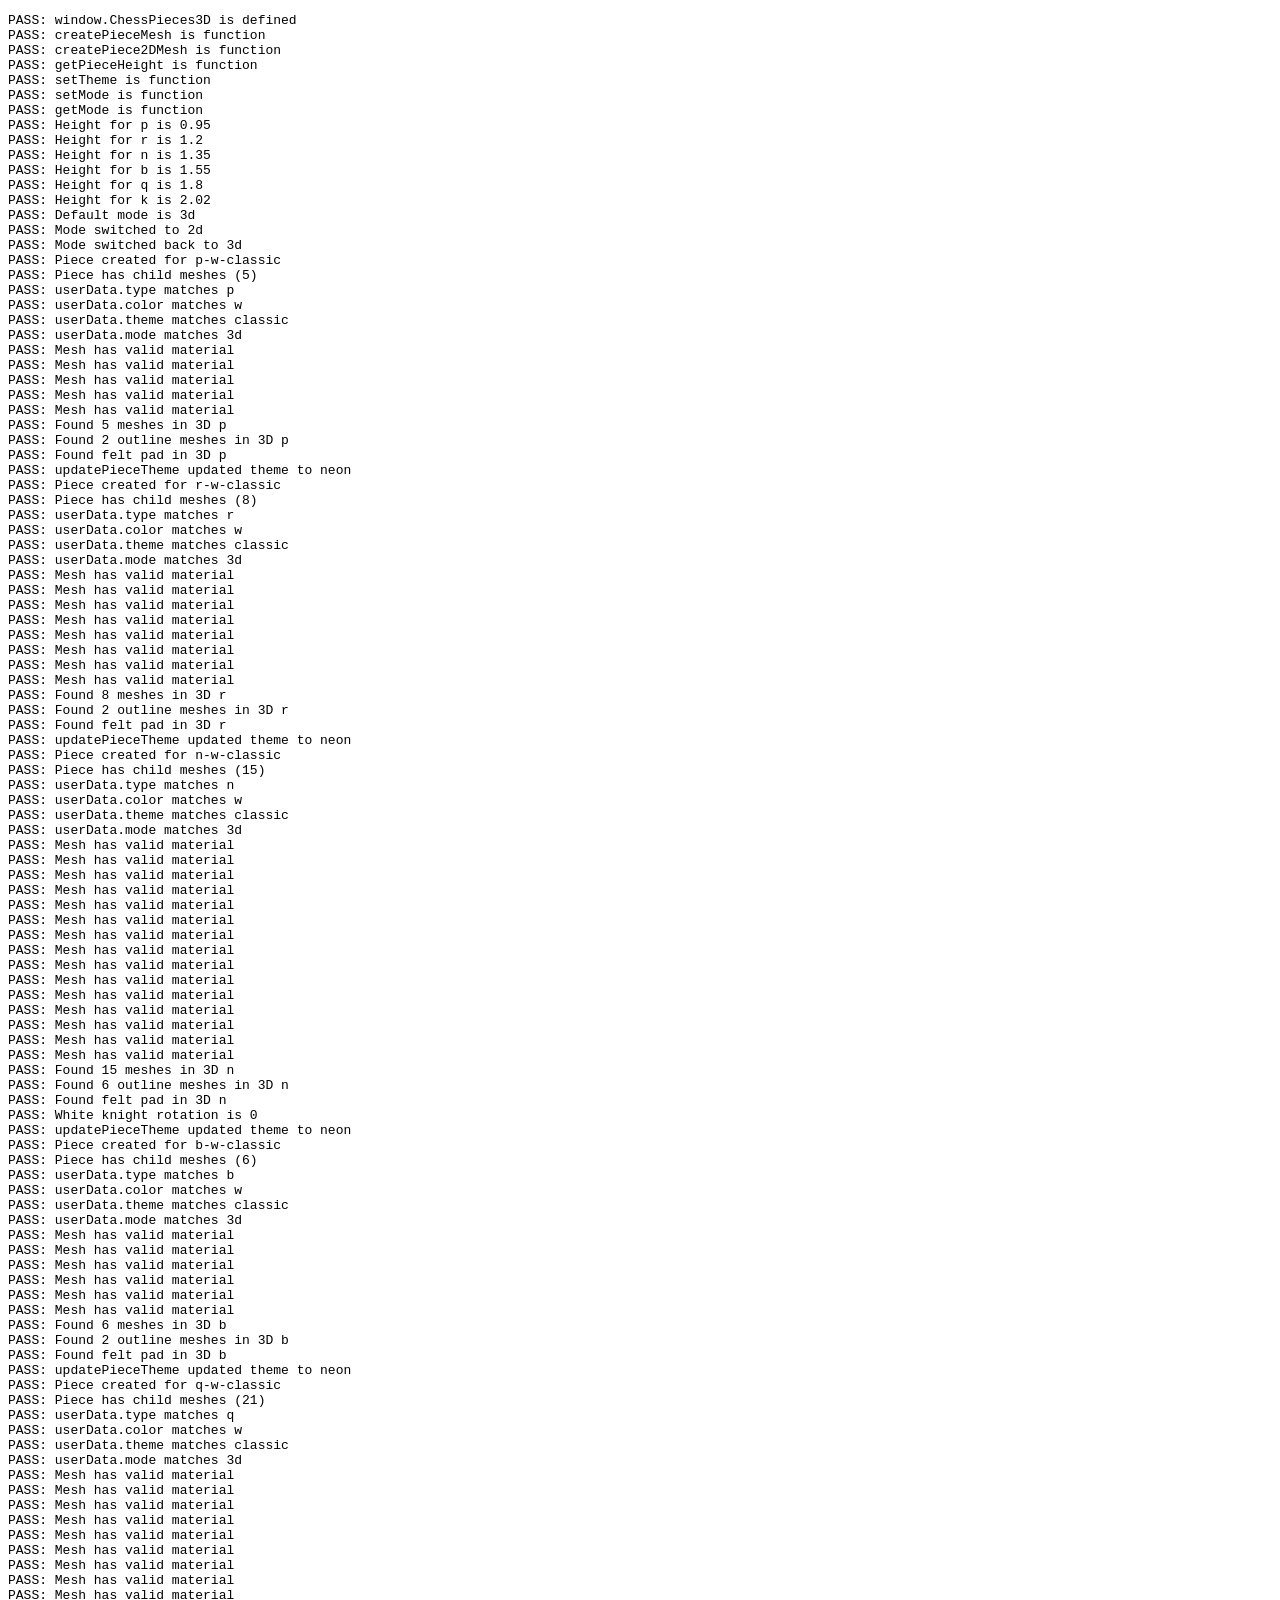
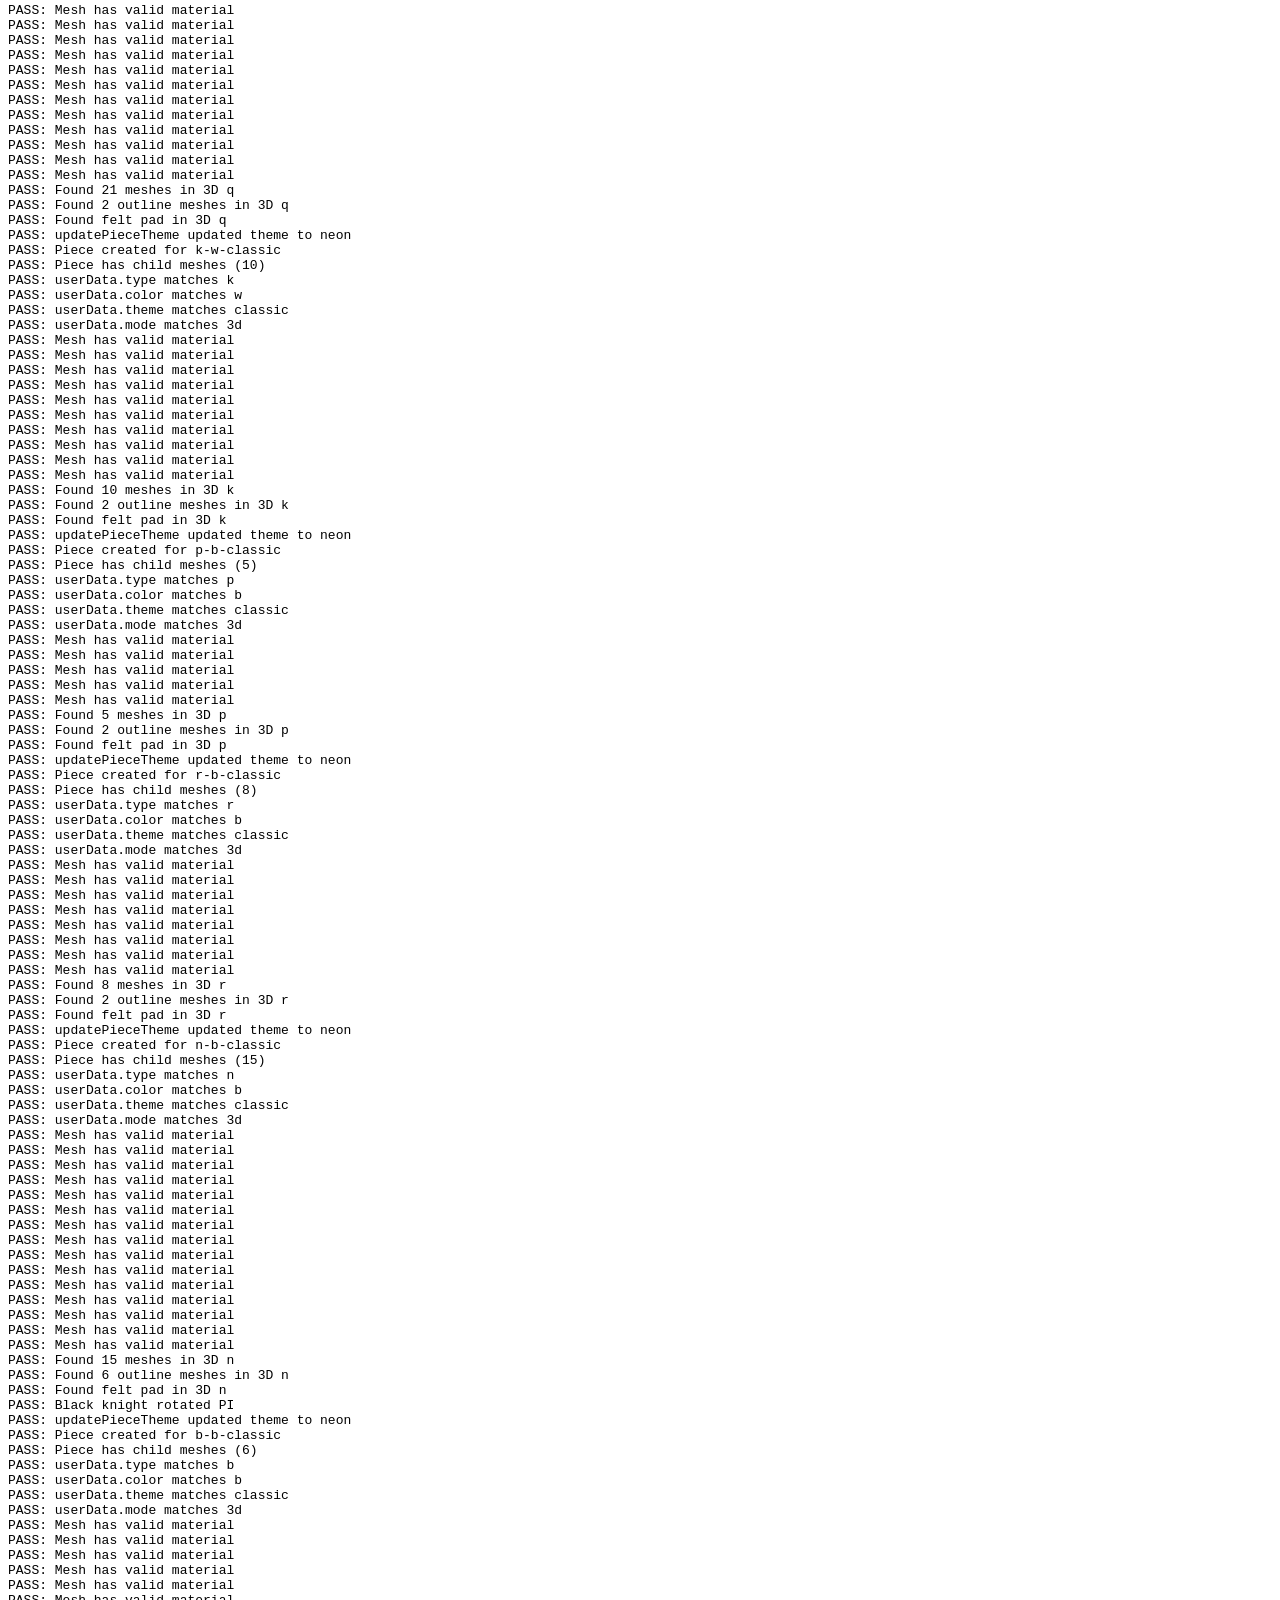
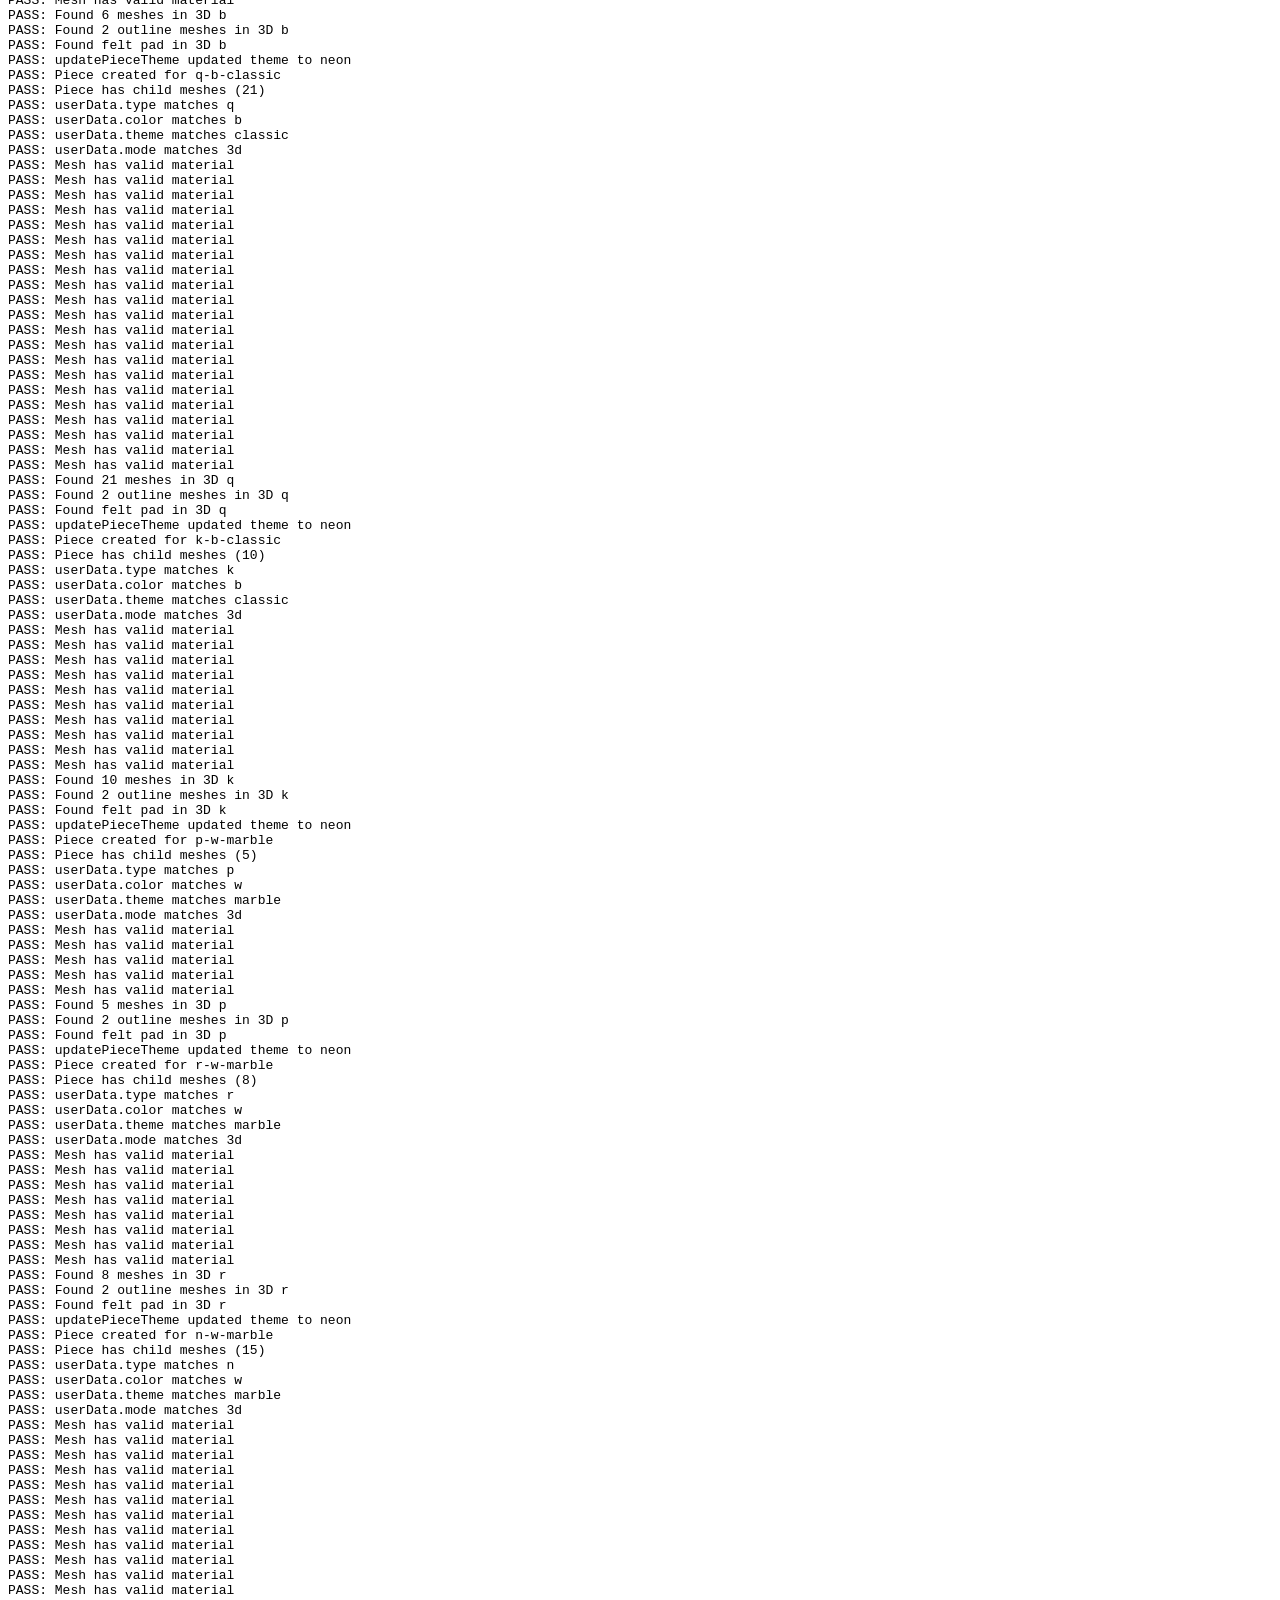
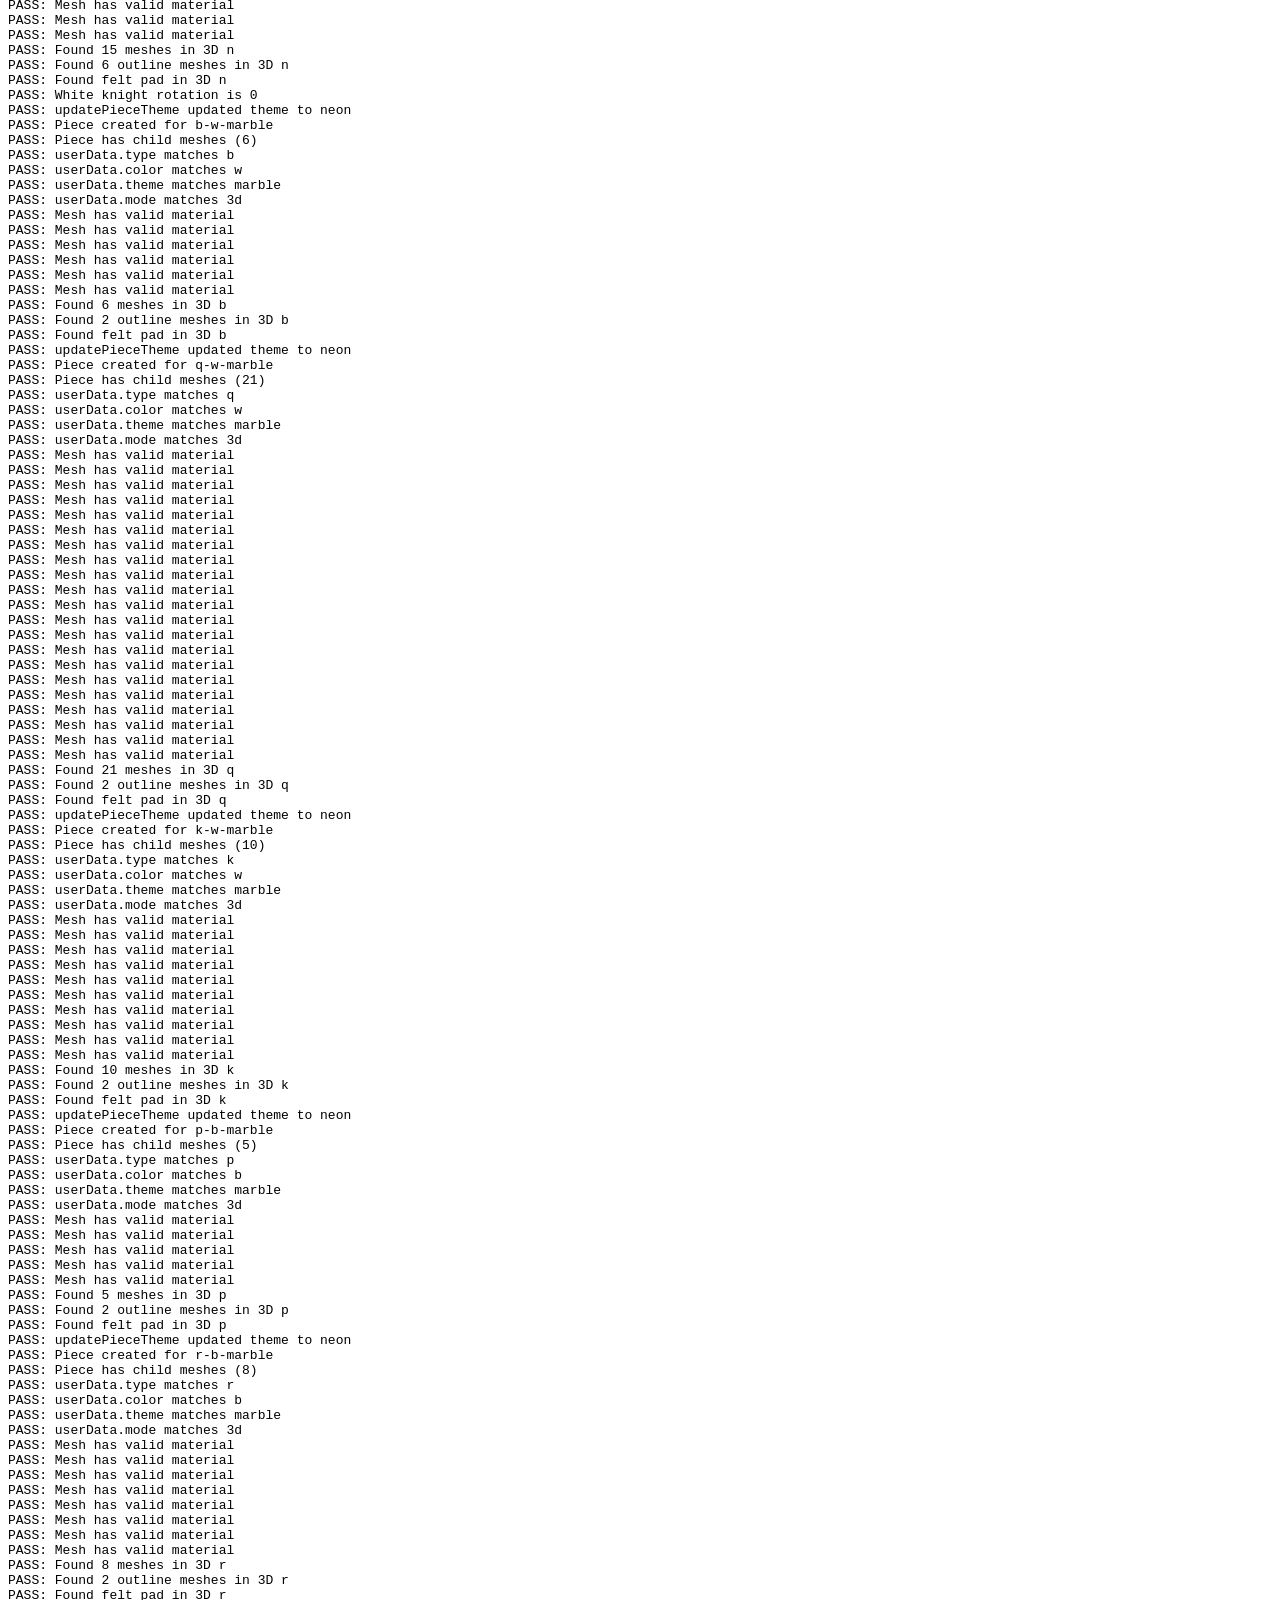
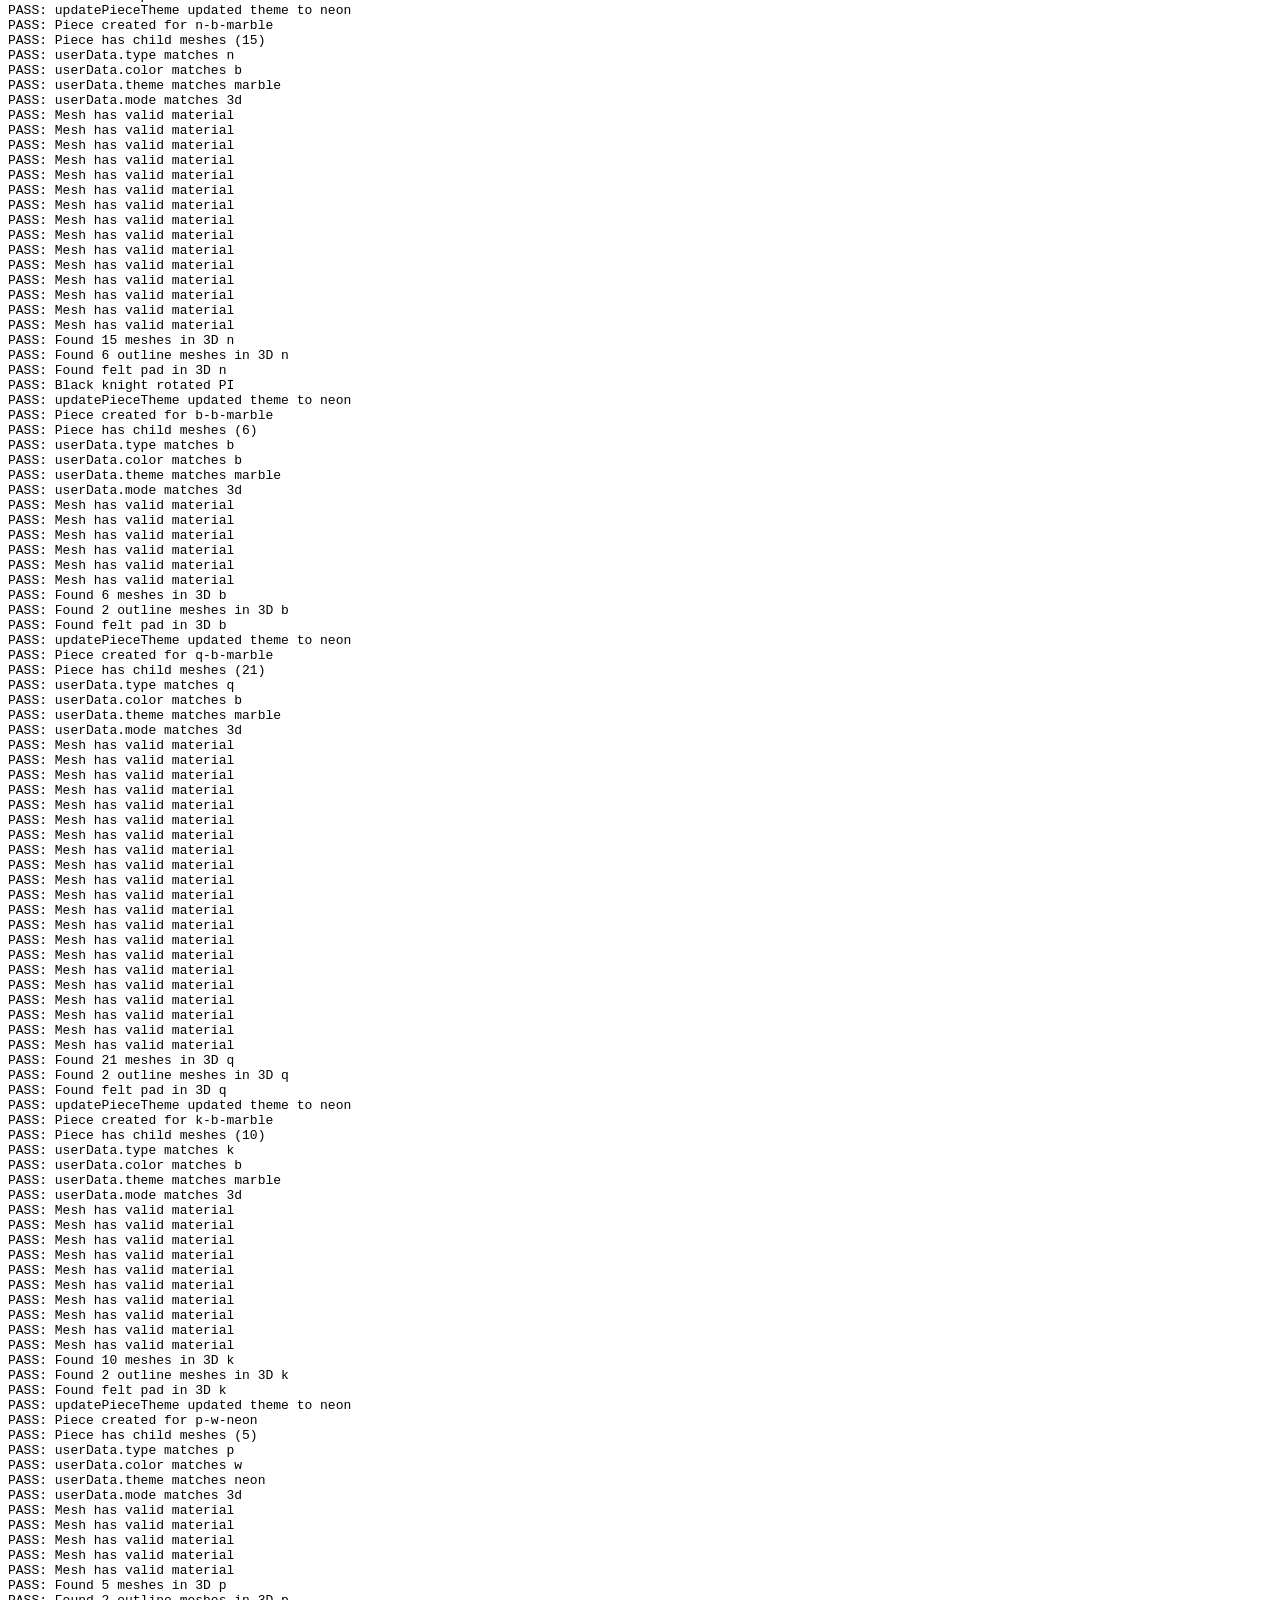
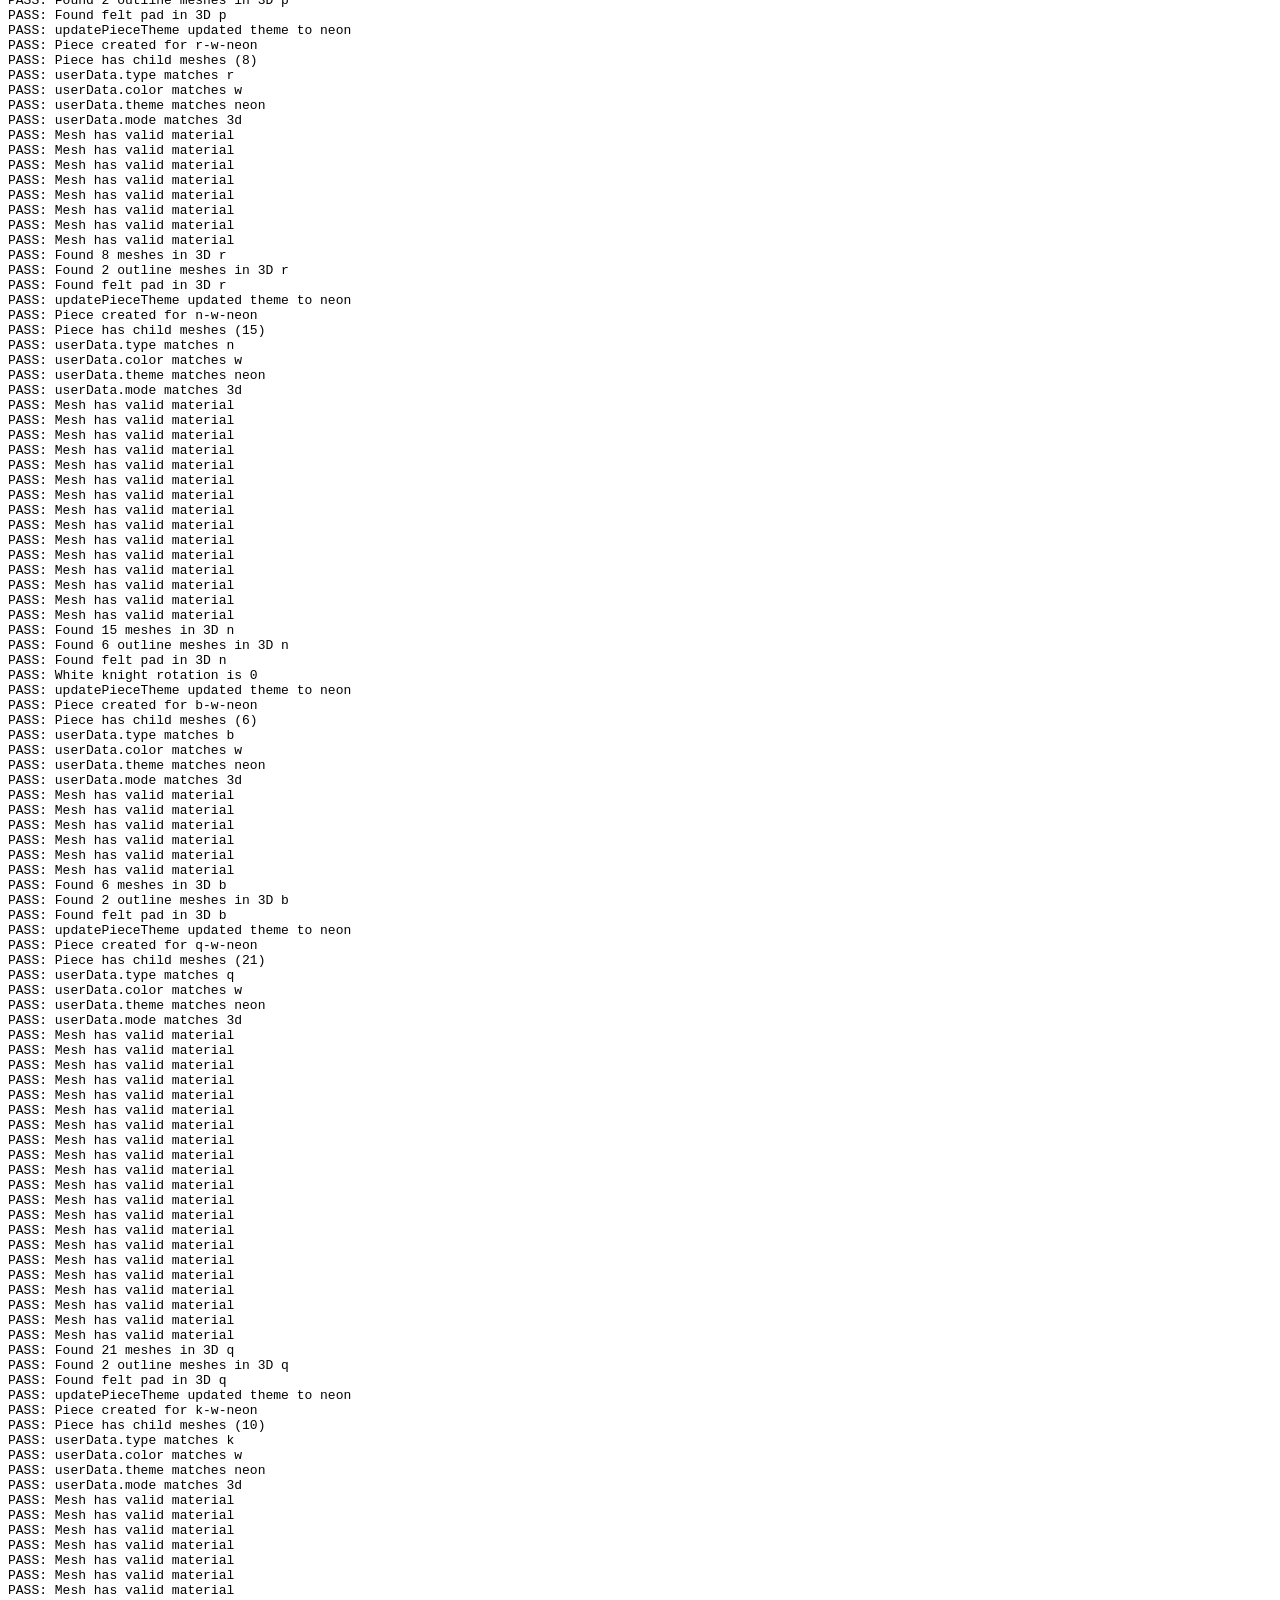
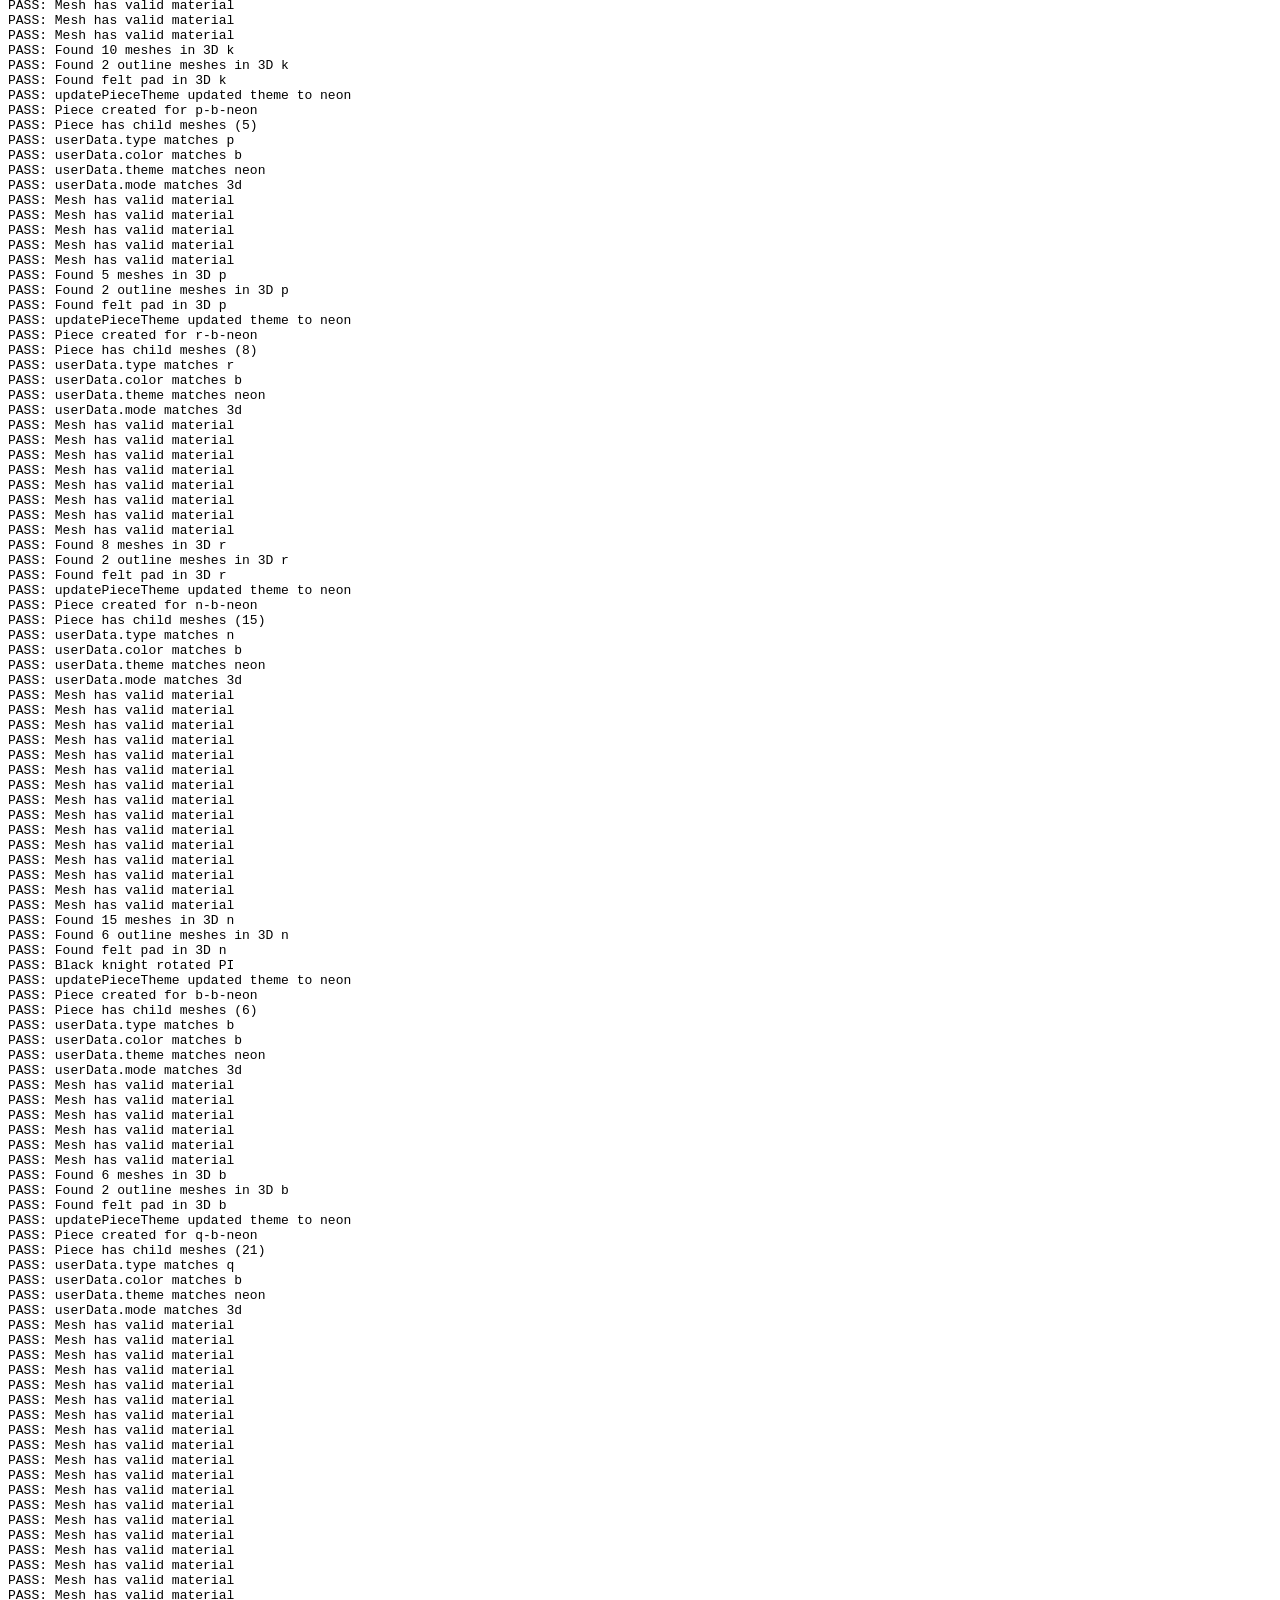
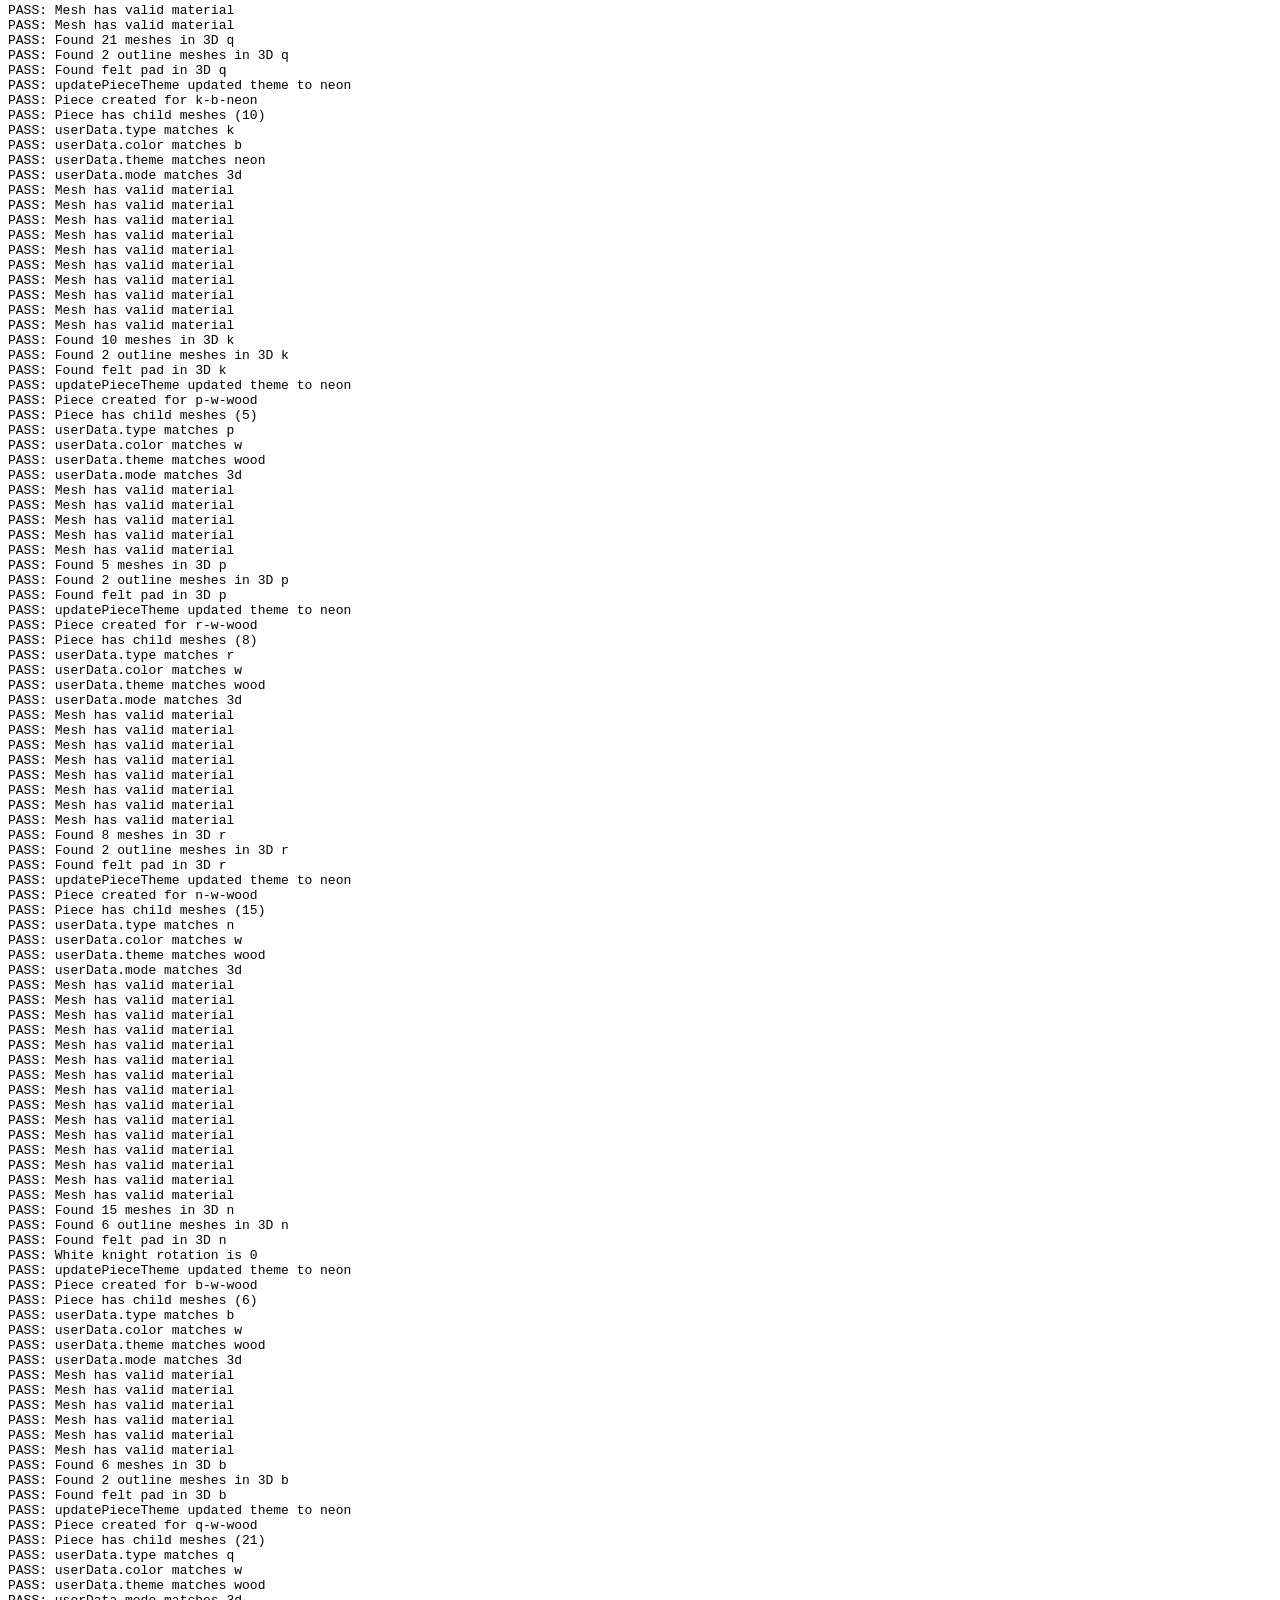
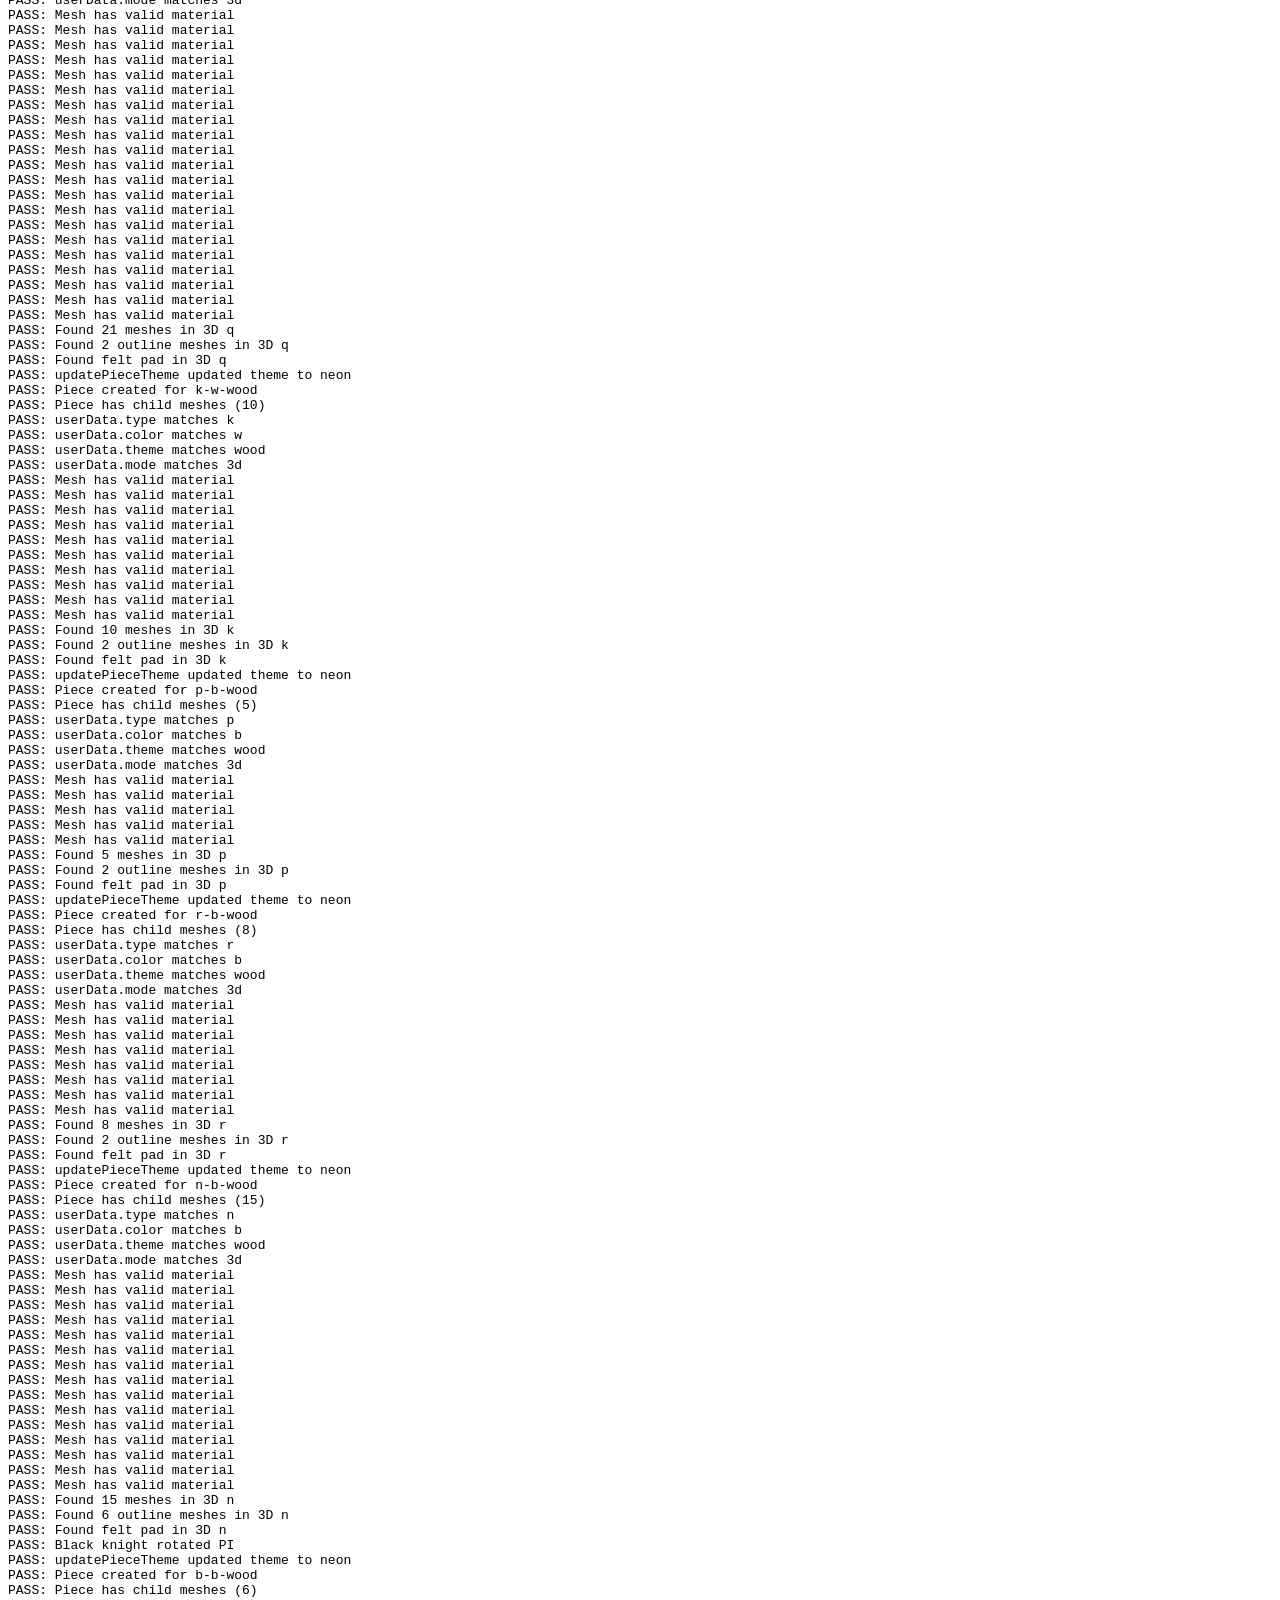
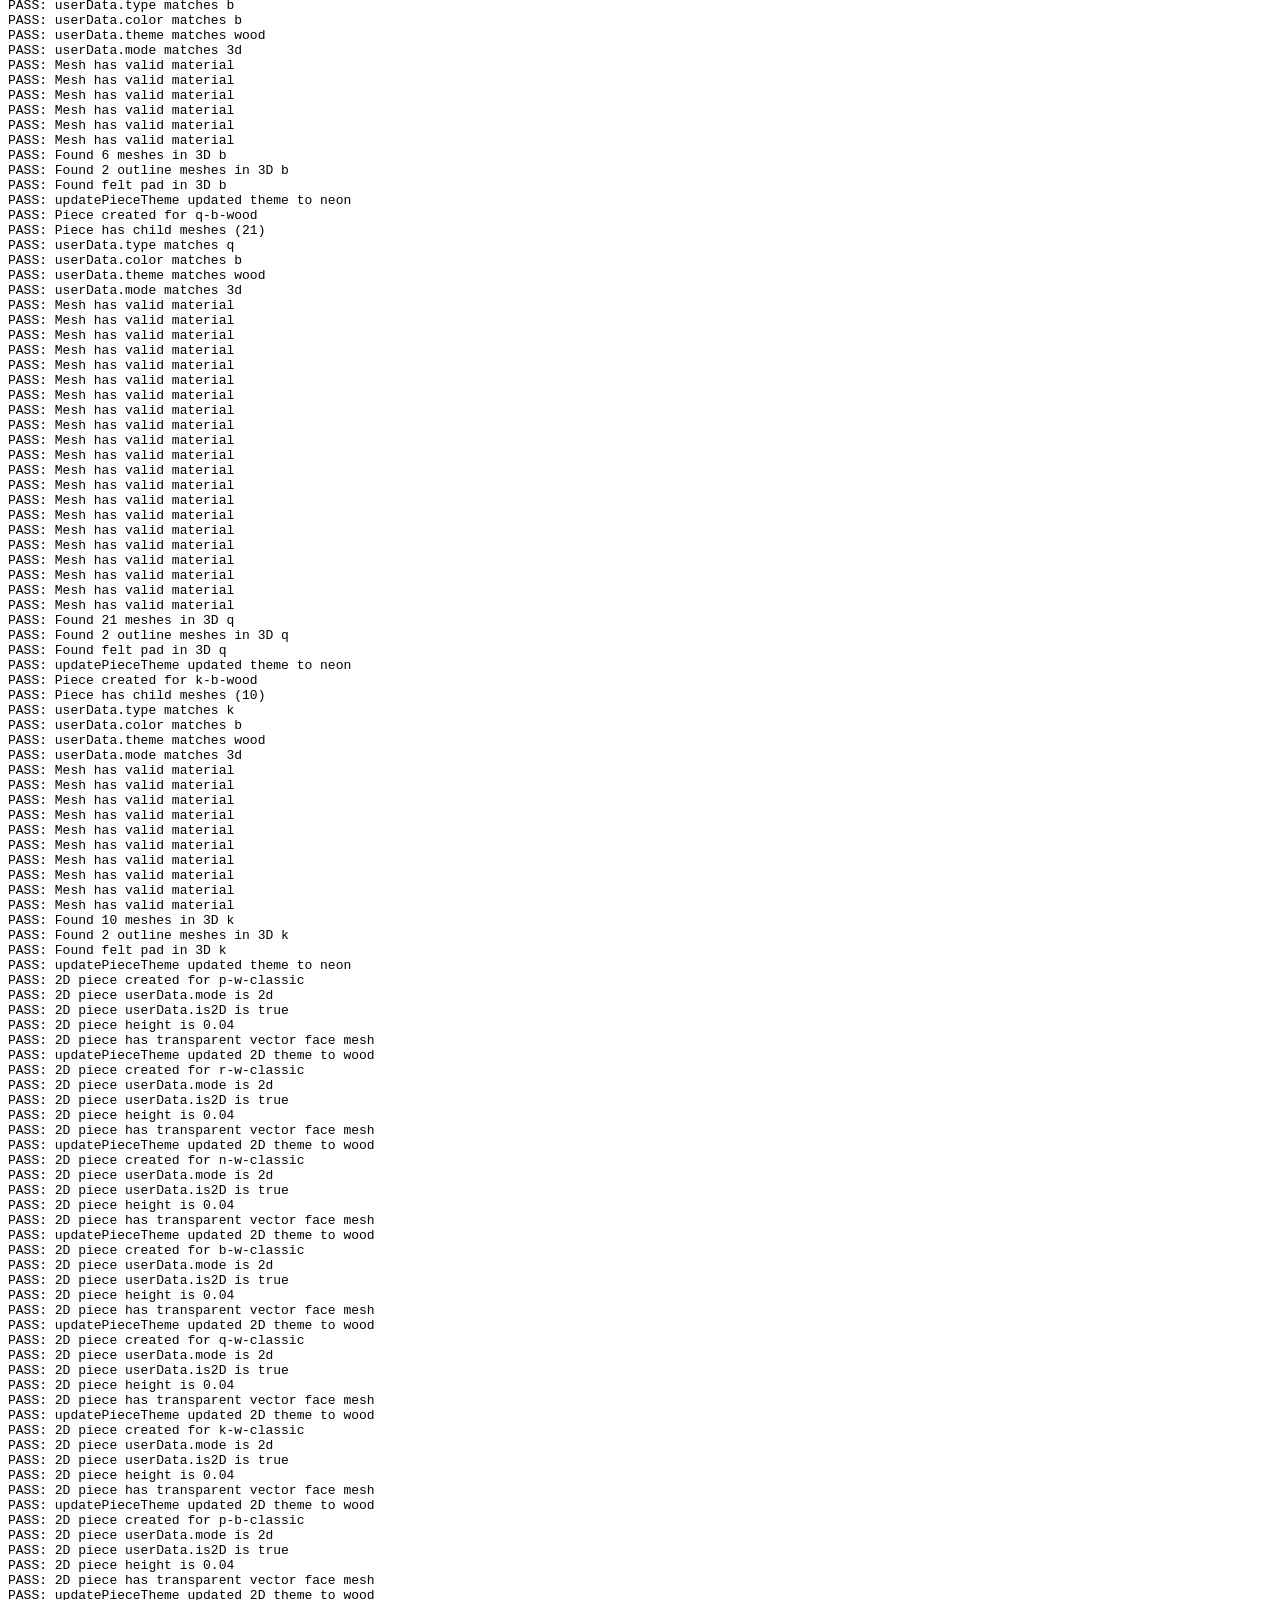
==== commit 81e6f4c9: "2D pieces style changed, small performance improvements" ====
--- a/test_pieces.html
+++ b/test_pieces.html
@@ -67,6 +67,22 @@
           this.innerR = innerR;
           this.outerR = outerR;
           this.segments = segments;
+        }
+        computeVertexNormals() {}
+      },
+      PlaneGeometry: class {
+        constructor(w, h) {
+          this.w = w;
+          this.h = h;
+        }
+        computeVertexNormals() {}
+      },
+      TorusGeometry: class {
+        constructor(radius, tube, radialSegments, tubularSegments) {
+          this.radius = radius;
+          this.tube = tube;
+          this.radialSegments = radialSegments;
+          this.tubularSegments = tubularSegments;
         }
         computeVertexNormals() {}
       },
@@ -256,19 +272,13 @@
             assert(piece2d.userData.is2D === true, '2D piece userData.is2D is true');
             assert(piece2d.userData.height === 0.04, '2D piece height is 0.04');
 
-            let hasPuck = false, hasRing = false, hasFace = false, hasFelt = false;
+            let hasFace = false;
             piece2d.traverse((node) => {
               if (node.isMesh) {
-                if (node.userData.isPuck) hasPuck = true;
-                if (node.userData.isRing) hasRing = true;
                 if (node.userData.isFace) hasFace = true;
-                if (node.userData.isFelt) hasFelt = true;
               }
             });
-            assert(hasPuck, '2D piece has token puck');
-            assert(hasRing, '2D piece has outer ring');
-            assert(hasFace, '2D piece has vector face mesh');
-            assert(hasFelt, '2D piece has base felt pad');
+            assert(hasFace, '2D piece has transparent vector face mesh');
 
             // Test updatePieceTheme on 2D piece
             window.ChessPieces3D.updatePieceTheme(piece2d, 'wood');
